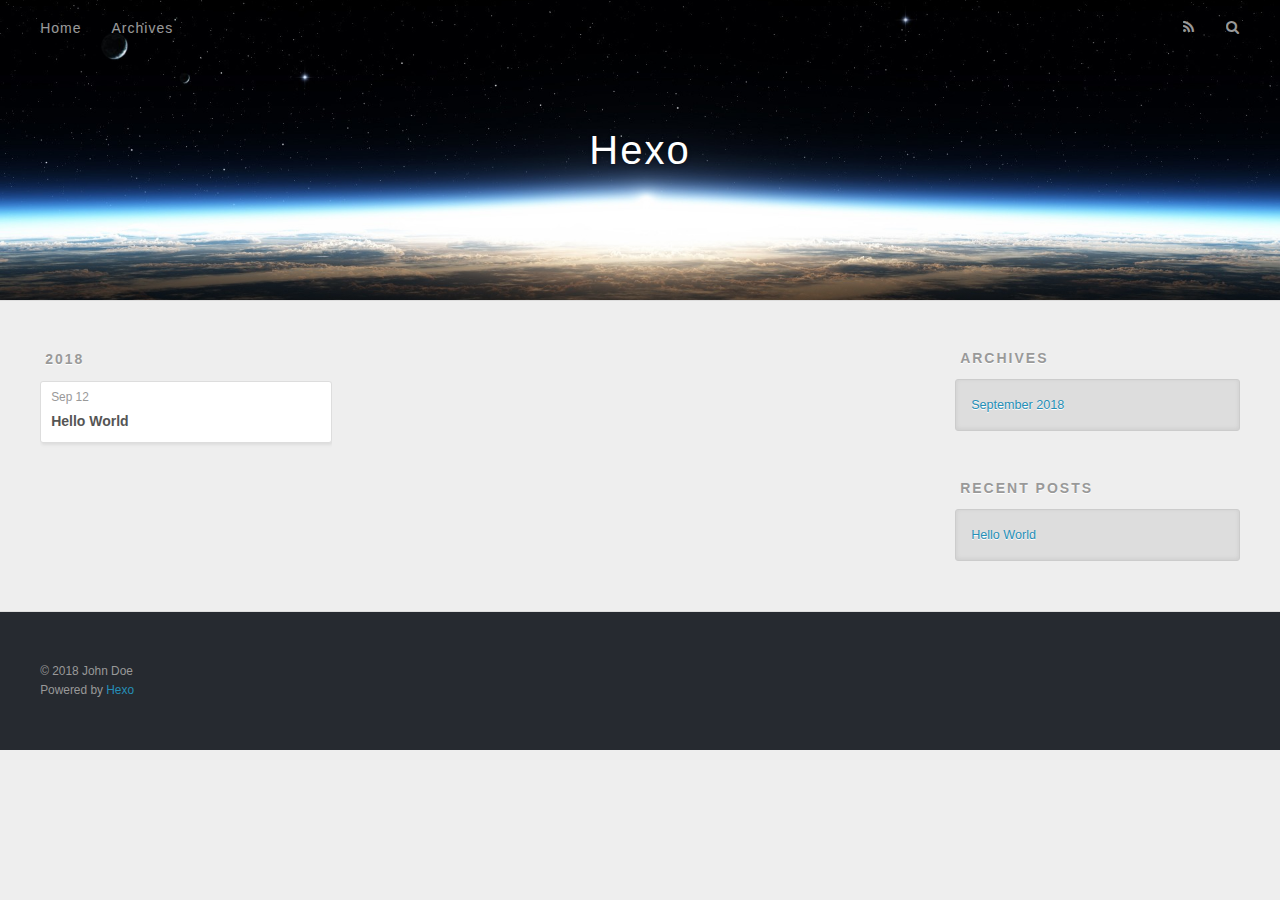
==== archives/index.html @ cd23254b "Site updated: 2018-09-12 13:40:36" ====
<!DOCTYPE html>
<html>
<head>
  <meta charset="utf-8">
  

  
  <title>Archives | Hexo</title>
  <meta name="viewport" content="width=device-width, initial-scale=1, maximum-scale=1">
  <meta property="og:type" content="website">
<meta property="og:title" content="Hexo">
<meta property="og:url" content="http://yoursite.com/archives/index.html">
<meta property="og:site_name" content="Hexo">
<meta property="og:locale" content="default">
<meta name="twitter:card" content="summary">
<meta name="twitter:title" content="Hexo">
  
    <link rel="alternate" href="/atom.xml" title="Hexo" type="application/atom+xml">
  
  
    <link rel="icon" href="/favicon.png">
  
  
    <link href="//fonts.googleapis.com/css?family=Source+Code+Pro" rel="stylesheet" type="text/css">
  
  <link rel="stylesheet" href="/css/style.css">
</head>

<body>
  <div id="container">
    <div id="wrap">
      <header id="header">
  <div id="banner"></div>
  <div id="header-outer" class="outer">
    <div id="header-title" class="inner">
      <h1 id="logo-wrap">
        <a href="/" id="logo">Hexo</a>
      </h1>
      
    </div>
    <div id="header-inner" class="inner">
      <nav id="main-nav">
        <a id="main-nav-toggle" class="nav-icon"></a>
        
          <a class="main-nav-link" href="/">Home</a>
        
          <a class="main-nav-link" href="/archives">Archives</a>
        
      </nav>
      <nav id="sub-nav">
        
          <a id="nav-rss-link" class="nav-icon" href="/atom.xml" title="RSS Feed"></a>
        
        <a id="nav-search-btn" class="nav-icon" title="Search"></a>
      </nav>
      <div id="search-form-wrap">
        <form action="//google.com/search" method="get" accept-charset="UTF-8" class="search-form"><input type="search" name="q" class="search-form-input" placeholder="Search"><button type="submit" class="search-form-submit">&#xF002;</button><input type="hidden" name="sitesearch" value="http://yoursite.com"></form>
      </div>
    </div>
  </div>
</header>
      <div class="outer">
        <section id="main">
  
  
    
    
      
      
      <section class="archives-wrap">
        <div class="archive-year-wrap">
          <a href="/archives/2018" class="archive-year">2018</a>
        </div>
        <div class="archives">
    
    <article class="archive-article archive-type-post">
  <div class="archive-article-inner">
    <header class="archive-article-header">
      <a href="/2018/09/12/hello-world/" class="archive-article-date">
  <time datetime="2018-09-12T05:19:14.008Z" itemprop="datePublished">Sep 12</time>
</a>
      
  
    <h1 itemprop="name">
      <a class="archive-article-title" href="/2018/09/12/hello-world/">Hello World</a>
    </h1>
  

    </header>
  </div>
</article>
  
  
    </div></section>
  


</section>
        
          <aside id="sidebar">
  
    

  
    

  
    
  
    
  <div class="widget-wrap">
    <h3 class="widget-title">Archives</h3>
    <div class="widget">
      <ul class="archive-list"><li class="archive-list-item"><a class="archive-list-link" href="/archives/2018/09/">September 2018</a></li></ul>
    </div>
  </div>


  
    
  <div class="widget-wrap">
    <h3 class="widget-title">Recent Posts</h3>
    <div class="widget">
      <ul>
        
          <li>
            <a href="/2018/09/12/hello-world/">Hello World</a>
          </li>
        
      </ul>
    </div>
  </div>

  
</aside>
        
      </div>
      <footer id="footer">
  
  <div class="outer">
    <div id="footer-info" class="inner">
      &copy; 2018 John Doe<br>
      Powered by <a href="http://hexo.io/" target="_blank">Hexo</a>
    </div>
  </div>
</footer>
    </div>
    <nav id="mobile-nav">
  
    <a href="/" class="mobile-nav-link">Home</a>
  
    <a href="/archives" class="mobile-nav-link">Archives</a>
  
</nav>
    

<script src="//ajax.googleapis.com/ajax/libs/jquery/2.0.3/jquery.min.js"></script>


  <link rel="stylesheet" href="/fancybox/jquery.fancybox.css">
  <script src="/fancybox/jquery.fancybox.pack.js"></script>


<script src="/js/script.js"></script>



  </div>
</body>
</html>
---- css/style.css ----
body {
  width: 100%;
}
body:before,
body:after {
  content: "";
  display: table;
}
body:after {
  clear: both;
}
html,
body,
div,
span,
applet,
object,
iframe,
h1,
h2,
h3,
h4,
h5,
h6,
p,
blockquote,
pre,
a,
abbr,
acronym,
address,
big,
cite,
code,
del,
dfn,
em,
img,
ins,
kbd,
q,
s,
samp,
small,
strike,
strong,
sub,
sup,
tt,
var,
dl,
dt,
dd,
ol,
ul,
li,
fieldset,
form,
label,
legend,
table,
caption,
tbody,
tfoot,
thead,
tr,
th,
td {
  margin: 0;
  padding: 0;
  border: 0;
  outline: 0;
  font-weight: inherit;
  font-style: inherit;
  font-family: inherit;
  font-size: 100%;
  vertical-align: baseline;
}
body {
  line-height: 1;
  color: #000;
  background: #fff;
}
ol,
ul {
  list-style: none;
}
table {
  border-collapse: separate;
  border-spacing: 0;
  vertical-align: middle;
}
caption,
th,
td {
  text-align: left;
  font-weight: normal;
  vertical-align: middle;
}
a img {
  border: none;
}
input,
button {
  margin: 0;
  padding: 0;
}
input::-moz-focus-inner,
button::-moz-focus-inner {
  border: 0;
  padding: 0;
}
@font-face {
  font-family: FontAwesome;
  font-style: normal;
  font-weight: normal;
  src: url("fonts/fontawesome-webfont.eot?v=#4.0.3");
  src: url("fonts/fontawesome-webfont.eot?#iefix&v=#4.0.3") format("embedded-opentype"), url("fonts/fontawesome-webfont.woff?v=#4.0.3") format("woff"), url("fonts/fontawesome-webfont.ttf?v=#4.0.3") format("truetype"), url("fonts/fontawesome-webfont.svg#fontawesomeregular?v=#4.0.3") format("svg");
}
html,
body,
#container {
  height: 100%;
}
body {
  background: #eee;
  font: 14px -apple-system, BlinkMacSystemFont, "Segoe UI", "Roboto", "Oxygen", "Ubuntu", "Cantarell", "Fira Sans", "Droid Sans", "Helvetica Neue", sans-serif;
  -webkit-text-size-adjust: 100%;
}
.outer {
  max-width: 1220px;
  margin: 0 auto;
  padding: 0 20px;
}
.outer:before,
.outer:after {
  content: "";
  display: table;
}
.outer:after {
  clear: both;
}
.inner {
  display: inline;
  float: left;
  width: 98.33333333333333%;
  margin: 0 0.833333333333333%;
}
.left,
.alignleft {
  float: left;
}
.right,
.alignright {
  float: right;
}
.clear {
  clear: both;
}
#container {
  position: relative;
}
.mobile-nav-on {
  overflow: hidden;
}
#wrap {
  height: 100%;
  width: 100%;
  position: absolute;
  top: 0;
  left: 0;
  -webkit-transition: 0.2s ease-out;
  -moz-transition: 0.2s ease-out;
  -ms-transition: 0.2s ease-out;
  transition: 0.2s ease-out;
  z-index: 1;
  background: #eee;
}
.mobile-nav-on #wrap {
  left: 280px;
}
@media screen and (min-width: 768px) {
  #main {
    display: inline;
    float: left;
    width: 73.33333333333333%;
    margin: 0 0.833333333333333%;
  }
}
.article-date,
.article-category-link,
.archive-year,
.widget-title {
  text-decoration: none;
  text-transform: uppercase;
  letter-spacing: 2px;
  color: #999;
  margin-bottom: 1em;
  margin-left: 5px;
  line-height: 1em;
  text-shadow: 0 1px #fff;
  font-weight: bold;
}
.article-inner,
.archive-article-inner {
  background: #fff;
  -webkit-box-shadow: 1px 2px 3px #ddd;
  box-shadow: 1px 2px 3px #ddd;
  border: 1px solid #ddd;
  border-radius: 3px;
}
.article-entry h1,
.widget h1 {
  font-size: 2em;
}
.article-entry h2,
.widget h2 {
  font-size: 1.5em;
}
.article-entry h3,
.widget h3 {
  font-size: 1.3em;
}
.article-entry h4,
.widget h4 {
  font-size: 1.2em;
}
.article-entry h5,
.widget h5 {
  font-size: 1em;
}
.article-entry h6,
.widget h6 {
  font-size: 1em;
  color: #999;
}
.article-entry hr,
.widget hr {
  border: 1px dashed #ddd;
}
.article-entry strong,
.widget strong {
  font-weight: bold;
}
.article-entry em,
.widget em,
.article-entry cite,
.widget cite {
  font-style: italic;
}
.article-entry sup,
.widget sup,
.article-entry sub,
.widget sub {
  font-size: 0.75em;
  line-height: 0;
  position: relative;
  vertical-align: baseline;
}
.article-entry sup,
.widget sup {
  top: -0.5em;
}
.article-entry sub,
.widget sub {
  bottom: -0.2em;
}
.article-entry small,
.widget small {
  font-size: 0.85em;
}
.article-entry acronym,
.widget acronym,
.article-entry abbr,
.widget abbr {
  border-bottom: 1px dotted;
}
.article-entry ul,
.widget ul,
.article-entry ol,
.widget ol,
.article-entry dl,
.widget dl {
  margin: 0 20px;
  line-height: 1.6em;
}
.article-entry ul ul,
.widget ul ul,
.article-entry ol ul,
.widget ol ul,
.article-entry ul ol,
.widget ul ol,
.article-entry ol ol,
.widget ol ol {
  margin-top: 0;
  margin-bottom: 0;
}
.article-entry ul,
.widget ul {
  list-style: disc;
}
.article-entry ol,
.widget ol {
  list-style: decimal;
}
.article-entry dt,
.widget dt {
  font-weight: bold;
}
#header {
  height: 300px;
  position: relative;
  border-bottom: 1px solid #ddd;
}
#header:before,
#header:after {
  content: "";
  position: absolute;
  left: 0;
  right: 0;
  height: 40px;
}
#header:before {
  top: 0;
  background: -webkit-linear-gradient(rgba(0,0,0,0.2), transparent);
  background: -moz-linear-gradient(rgba(0,0,0,0.2), transparent);
  background: -ms-linear-gradient(rgba(0,0,0,0.2), transparent);
  background: linear-gradient(rgba(0,0,0,0.2), transparent);
}
#header:after {
  bottom: 0;
  background: -webkit-linear-gradient(transparent, rgba(0,0,0,0.2));
  background: -moz-linear-gradient(transparent, rgba(0,0,0,0.2));
  background: -ms-linear-gradient(transparent, rgba(0,0,0,0.2));
  background: linear-gradient(transparent, rgba(0,0,0,0.2));
}
#header-outer {
  height: 100%;
  position: relative;
}
#header-inner {
  position: relative;
  overflow: hidden;
}
#banner {
  position: absolute;
  top: 0;
  left: 0;
  width: 100%;
  height: 100%;
  background: url("images/banner.jpg") center #000;
  -webkit-background-size: cover;
  -moz-background-size: cover;
  background-size: cover;
  z-index: -1;
}
#header-title {
  text-align: center;
  height: 40px;
  position: absolute;
  top: 50%;
  left: 0;
  margin-top: -20px;
}
#logo,
#subtitle {
  text-decoration: none;
  color: #fff;
  font-weight: 300;
  text-shadow: 0 1px 4px rgba(0,0,0,0.3);
}
#logo {
  font-size: 40px;
  line-height: 40px;
  letter-spacing: 2px;
}
#subtitle {
  font-size: 16px;
  line-height: 16px;
  letter-spacing: 1px;
}
#subtitle-wrap {
  margin-top: 16px;
}
#main-nav {
  float: left;
  margin-left: -15px;
}
.nav-icon,
.main-nav-link {
  float: left;
  color: #fff;
  opacity: 0.6;
  text-decoration: none;
  text-shadow: 0 1px rgba(0,0,0,0.2);
  -webkit-transition: opacity 0.2s;
  -moz-transition: opacity 0.2s;
  -ms-transition: opacity 0.2s;
  transition: opacity 0.2s;
  display: block;
  padding: 20px 15px;
}
.nav-icon:hover,
.main-nav-link:hover {
  opacity: 1;
}
.nav-icon {
  font-family: FontAwesome;
  text-align: center;
  font-size: 14px;
  width: 14px;
  height: 14px;
  padding: 20px 15px;
  position: relative;
  cursor: pointer;
}
.main-nav-link {
  font-weight: 300;
  letter-spacing: 1px;
}
@media screen and (max-width: 479px) {
  .main-nav-link {
    display: none;
  }
}
#main-nav-toggle {
  display: none;
}
#main-nav-toggle:before {
  content: "\f0c9";
}
@media screen and (max-width: 479px) {
  #main-nav-toggle {
    display: block;
  }
}
#sub-nav {
  float: right;
  margin-right: -15px;
}
#nav-rss-link:before {
  content: "\f09e";
}
#nav-search-btn:before {
  content: "\f002";
}
#search-form-wrap {
  position: absolute;
  top: 15px;
  width: 150px;
  height: 30px;
  right: -150px;
  opacity: 0;
  -webkit-transition: 0.2s ease-out;
  -moz-transition: 0.2s ease-out;
  -ms-transition: 0.2s ease-out;
  transition: 0.2s ease-out;
}
#search-form-wrap.on {
  opacity: 1;
  right: 0;
}
@media screen and (max-width: 479px) {
  #search-form-wrap {
    width: 100%;
    right: -100%;
  }
}
.search-form {
  position: absolute;
  top: 0;
  left: 0;
  right: 0;
  background: #fff;
  padding: 5px 15px;
  border-radius: 15px;
  -webkit-box-shadow: 0 0 10px rgba(0,0,0,0.3);
  box-shadow: 0 0 10px rgba(0,0,0,0.3);
}
.search-form-input {
  border: none;
  background: none;
  color: #555;
  width: 100%;
  font: 13px -apple-system, BlinkMacSystemFont, "Segoe UI", "Roboto", "Oxygen", "Ubuntu", "Cantarell", "Fira Sans", "Droid Sans", "Helvetica Neue", sans-serif;
  outline: none;
}
.search-form-input::-webkit-search-results-decoration,
.search-form-input::-webkit-search-cancel-button {
  -webkit-appearance: none;
}
.search-form-submit {
  position: absolute;
  top: 50%;
  right: 10px;
  margin-top: -7px;
  font: 13px FontAwesome;
  border: none;
  background: none;
  color: #bbb;
  cursor: pointer;
}
.search-form-submit:hover,
.search-form-submit:focus {
  color: #777;
}
.article {
  margin: 50px 0;
}
.article-inner {
  overflow: hidden;
}
.article-meta:before,
.article-meta:after {
  content: "";
  display: table;
}
.article-meta:after {
  clear: both;
}
.article-date {
  float: left;
}
.article-category {
  float: left;
  line-height: 1em;
  color: #ccc;
  text-shadow: 0 1px #fff;
  margin-left: 8px;
}
.article-category:before {
  content: "\2022";
}
.article-category-link {
  margin: 0 12px 1em;
}
.article-header {
  padding: 20px 20px 0;
}
.article-title {
  text-decoration: none;
  font-size: 2em;
  font-weight: bold;
  color: #555;
  line-height: 1.1em;
  -webkit-transition: color 0.2s;
  -moz-transition: color 0.2s;
  -ms-transition: color 0.2s;
  transition: color 0.2s;
}
a.article-title:hover {
  color: #258fb8;
}
.article-entry {
  color: #555;
  padding: 0 20px;
}
.article-entry:before,
.article-entry:after {
  content: "";
  display: table;
}
.article-entry:after {
  clear: both;
}
.article-entry p,
.article-entry table {
  line-height: 1.6em;
  margin: 1.6em 0;
}
.article-entry h1,
.article-entry h2,
.article-entry h3,
.article-entry h4,
.article-entry h5,
.article-entry h6 {
  font-weight: bold;
}
.article-entry h1,
.article-entry h2,
.article-entry h3,
.article-entry h4,
.article-entry h5,
.article-entry h6 {
  line-height: 1.1em;
  margin: 1.1em 0;
}
.article-entry a {
  color: #258fb8;
  text-decoration: none;
}
.article-entry a:hover {
  text-decoration: underline;
}
.article-entry ul,
.article-entry ol,
.article-entry dl {
  margin-top: 1.6em;
  margin-bottom: 1.6em;
}
.article-entry img,
.article-entry video {
  max-width: 100%;
  height: auto;
  display: block;
  margin: auto;
}
.article-entry iframe {
  border: none;
}
.article-entry table {
  width: 100%;
  border-collapse: collapse;
  border-spacing: 0;
}
.article-entry th {
  font-weight: bold;
  border-bottom: 3px solid #ddd;
  padding-bottom: 0.5em;
}
.article-entry td {
  border-bottom: 1px solid #ddd;
  padding: 10px 0;
}
.article-entry blockquote {
  font-family: Georgia, "Times New Roman", serif;
  font-size: 1.4em;
  margin: 1.6em 20px;
  text-align: center;
}
.article-entry blockquote footer {
  font-size: 14px;
  margin: 1.6em 0;
  font-family: -apple-system, BlinkMacSystemFont, "Segoe UI", "Roboto", "Oxygen", "Ubuntu", "Cantarell", "Fira Sans", "Droid Sans", "Helvetica Neue", sans-serif;
}
.article-entry blockquote footer cite:before {
  content: "—";
  padding: 0 0.5em;
}
.article-entry .pullquote {
  text-align: left;
  width: 45%;
  margin: 0;
}
.article-entry .pullquote.left {
  margin-left: 0.5em;
  margin-right: 1em;
}
.article-entry .pullquote.right {
  margin-right: 0.5em;
  margin-left: 1em;
}
.article-entry .caption {
  color: #999;
  display: block;
  font-size: 0.9em;
  margin-top: 0.5em;
  position: relative;
  text-align: center;
}
.article-entry .video-container {
  position: relative;
  padding-top: 56.25%;
  height: 0;
  overflow: hidden;
}
.article-entry .video-container iframe,
.article-entry .video-container object,
.article-entry .video-container embed {
  position: absolute;
  top: 0;
  left: 0;
  width: 100%;
  height: 100%;
  margin-top: 0;
}
.article-more-link a {
  display: inline-block;
  line-height: 1em;
  padding: 6px 15px;
  border-radius: 15px;
  background: #eee;
  color: #999;
  text-shadow: 0 1px #fff;
  text-decoration: none;
}
.article-more-link a:hover {
  background: #258fb8;
  color: #fff;
  text-decoration: none;
  text-shadow: 0 1px #1e7293;
}
.article-footer {
  font-size: 0.85em;
  line-height: 1.6em;
  border-top: 1px solid #ddd;
  padding-top: 1.6em;
  margin: 0 20px 20px;
}
.article-footer:before,
.article-footer:after {
  content: "";
  display: table;
}
.article-footer:after {
  clear: both;
}
.article-footer a {
  color: #999;
  text-decoration: none;
}
.article-footer a:hover {
  color: #555;
}
.article-tag-list-item {
  float: left;
  margin-right: 10px;
}
.article-tag-list-link:before {
  content: "#";
}
.article-comment-link {
  float: right;
}
.article-comment-link:before {
  content: "\f075";
  font-family: FontAwesome;
  padding-right: 8px;
}
.article-share-link {
  cursor: pointer;
  float: right;
  margin-left: 20px;
}
.article-share-link:before {
  content: "\f064";
  font-family: FontAwesome;
  padding-right: 6px;
}
#article-nav {
  position: relative;
}
#article-nav:before,
#article-nav:after {
  content: "";
  display: table;
}
#article-nav:after {
  clear: both;
}
@media screen and (min-width: 768px) {
  #article-nav {
    margin: 50px 0;
  }
  #article-nav:before {
    width: 8px;
    height: 8px;
    position: absolute;
    top: 50%;
    left: 50%;
    margin-top: -4px;
    margin-left: -4px;
    content: "";
    border-radius: 50%;
    background: #ddd;
    -webkit-box-shadow: 0 1px 2px #fff;
    box-shadow: 0 1px 2px #fff;
  }
}
.article-nav-link-wrap {
  text-decoration: none;
  text-shadow: 0 1px #fff;
  color: #999;
  -webkit-box-sizing: border-box;
  -moz-box-sizing: border-box;
  box-sizing: border-box;
  margin-top: 50px;
  text-align: center;
  display: block;
}
.article-nav-link-wrap:hover {
  color: #555;
}
@media screen and (min-width: 768px) {
  .article-nav-link-wrap {
    width: 50%;
    margin-top: 0;
  }
}
@media screen and (min-width: 768px) {
  #article-nav-newer {
    float: left;
    text-align: right;
    padding-right: 20px;
  }
}
@media screen and (min-width: 768px) {
  #article-nav-older {
    float: right;
    text-align: left;
    padding-left: 20px;
  }
}
.article-nav-caption {
  text-transform: uppercase;
  letter-spacing: 2px;
  color: #ddd;
  line-height: 1em;
  font-weight: bold;
}
#article-nav-newer .article-nav-caption {
  margin-right: -2px;
}
.article-nav-title {
  font-size: 0.85em;
  line-height: 1.6em;
  margin-top: 0.5em;
}
.article-share-box {
  position: absolute;
  display: none;
  background: #fff;
  -webkit-box-shadow: 1px 2px 10px rgba(0,0,0,0.2);
  box-shadow: 1px 2px 10px rgba(0,0,0,0.2);
  border-radius: 3px;
  margin-left: -145px;
  overflow: hidden;
  z-index: 1;
}
.article-share-box.on {
  display: block;
}
.article-share-input {
  width: 100%;
  background: none;
  -webkit-box-sizing: border-box;
  -moz-box-sizing: border-box;
  box-sizing: border-box;
  font: 14px -apple-system, BlinkMacSystemFont, "Segoe UI", "Roboto", "Oxygen", "Ubuntu", "Cantarell", "Fira Sans", "Droid Sans", "Helvetica Neue", sans-serif;
  padding: 0 15px;
  color: #555;
  outline: none;
  border: 1px solid #ddd;
  border-radius: 3px 3px 0 0;
  height: 36px;
  line-height: 36px;
}
.article-share-links {
  background: #eee;
}
.article-share-links:before,
.article-share-links:after {
  content: "";
  display: table;
}
.article-share-links:after {
  clear: both;
}
.article-share-twitter,
.article-share-facebook,
.article-share-pinterest,
.article-share-google {
  width: 50px;
  height: 36px;
  display: block;
  float: left;
  position: relative;
  color: #999;
  text-shadow: 0 1px #fff;
}
.article-share-twitter:before,
.article-share-facebook:before,
.article-share-pinterest:before,
.article-share-google:before {
  font-size: 20px;
  font-family: FontAwesome;
  width: 20px;
  height: 20px;
  position: absolute;
  top: 50%;
  left: 50%;
  margin-top: -10px;
  margin-left: -10px;
  text-align: center;
}
.article-share-twitter:hover,
.article-share-facebook:hover,
.article-share-pinterest:hover,
.article-share-google:hover {
  color: #fff;
}
.article-share-twitter:before {
  content: "\f099";
}
.article-share-twitter:hover {
  background: #00aced;
  text-shadow: 0 1px #008abe;
}
.article-share-facebook:before {
  content: "\f09a";
}
.article-share-facebook:hover {
  background: #3b5998;
  text-shadow: 0 1px #2f477a;
}
.article-share-pinterest:before {
  content: "\f0d2";
}
.article-share-pinterest:hover {
  background: #cb2027;
  text-shadow: 0 1px #a21a1f;
}
.article-share-google:before {
  content: "\f0d5";
}
.article-share-google:hover {
  background: #dd4b39;
  text-shadow: 0 1px #be3221;
}
.article-gallery {
  background: #000;
  position: relative;
}
.article-gallery-photos {
  position: relative;
  overflow: hidden;
}
.article-gallery-img {
  display: none;
  max-width: 100%;
}
.article-gallery-img:first-child {
  display: block;
}
.article-gallery-img.loaded {
  position: absolute;
  display: block;
}
.article-gallery-img img {
  display: block;
  max-width: 100%;
  margin: 0 auto;
}
#comments {
  background: #fff;
  -webkit-box-shadow: 1px 2px 3px #ddd;
  box-shadow: 1px 2px 3px #ddd;
  padding: 20px;
  border: 1px solid #ddd;
  border-radius: 3px;
  margin: 50px 0;
}
#comments a {
  color: #258fb8;
}
.archives-wrap {
  margin: 50px 0;
}
.archives:before,
.archives:after {
  content: "";
  display: table;
}
.archives:after {
  clear: both;
}
.archive-year-wrap {
  margin-bottom: 1em;
}
.archives {
  -webkit-column-gap: 10px;
  -moz-column-gap: 10px;
  column-gap: 10px;
}
@media screen and (min-width: 480px) and (max-width: 767px) {
  .archives {
    -webkit-column-count: 2;
    -moz-column-count: 2;
    column-count: 2;
  }
}
@media screen and (min-width: 768px) {
  .archives {
    -webkit-column-count: 3;
    -moz-column-count: 3;
    column-count: 3;
  }
}
.archive-article {
  -webkit-column-break-inside: avoid;
  page-break-inside: avoid;
  overflow: hidden;
  break-inside: avoid-column;
}
.archive-article-inner {
  padding: 10px;
  margin-bottom: 15px;
}
.archive-article-title {
  text-decoration: none;
  font-weight: bold;
  color: #555;
  -webkit-transition: color 0.2s;
  -moz-transition: color 0.2s;
  -ms-transition: color 0.2s;
  transition: color 0.2s;
  line-height: 1.6em;
}
.archive-article-title:hover {
  color: #258fb8;
}
.archive-article-footer {
  margin-top: 1em;
}
.archive-article-date {
  color: #999;
  text-decoration: none;
  font-size: 0.85em;
  line-height: 1em;
  margin-bottom: 0.5em;
  display: block;
}
#page-nav {
  margin: 50px auto;
  background: #fff;
  -webkit-box-shadow: 1px 2px 3px #ddd;
  box-shadow: 1px 2px 3px #ddd;
  border: 1px solid #ddd;
  border-radius: 3px;
  text-align: center;
  color: #999;
  overflow: hidden;
}
#page-nav:before,
#page-nav:after {
  content: "";
  display: table;
}
#page-nav:after {
  clear: both;
}
#page-nav a,
#page-nav span {
  padding: 10px 20px;
  line-height: 1;
  height: 2ex;
}
#page-nav a {
  color: #999;
  text-decoration: none;
}
#page-nav a:hover {
  background: #999;
  color: #fff;
}
#page-nav .prev {
  float: left;
}
#page-nav .next {
  float: right;
}
#page-nav .page-number {
  display: inline-block;
}
@media screen and (max-width: 479px) {
  #page-nav .page-number {
    display: none;
  }
}
#page-nav .current {
  color: #555;
  font-weight: bold;
}
#page-nav .space {
  color: #ddd;
}
#footer {
  background: #262a30;
  padding: 50px 0;
  border-top: 1px solid #ddd;
  color: #999;
}
#footer a {
  color: #258fb8;
  text-decoration: none;
}
#footer a:hover {
  text-decoration: underline;
}
#footer-info {
  line-height: 1.6em;
  font-size: 0.85em;
}
.article-entry pre,
.article-entry .highlight {
  background: #2d2d2d;
  margin: 0 -20px;
  padding: 15px 20px;
  border-style: solid;
  border-color: #ddd;
  border-width: 1px 0;
  overflow: auto;
  color: #ccc;
  line-height: 22.400000000000002px;
}
.article-entry .highlight .gutter pre,
.article-entry .gist .gist-file .gist-data .line-numbers {
  color: #666;
  font-size: 0.85em;
}
.article-entry pre,
.article-entry code {
  font-family: "Source Code Pro", Consolas, Monaco, Menlo, Consolas, monospace;
}
.article-entry code {
  background: #eee;
  text-shadow: 0 1px #fff;
  padding: 0 0.3em;
}
.article-entry pre code {
  background: none;
  text-shadow: none;
  padding: 0;
}
.article-entry .highlight pre {
  border: none;
  margin: 0;
  padding: 0;
}
.article-entry .highlight table {
  margin: 0;
  width: auto;
}
.article-entry .highlight td {
  border: none;
  padding: 0;
}
.article-entry .highlight figcaption {
  font-size: 0.85em;
  color: #999;
  line-height: 1em;
  margin-bottom: 1em;
}
.article-entry .highlight figcaption:before,
.article-entry .highlight figcaption:after {
  content: "";
  display: table;
}
.article-entry .highlight figcaption:after {
  clear: both;
}
.article-entry .highlight figcaption a {
  float: right;
}
.article-entry .highlight .gutter pre {
  text-align: right;
  padding-right: 20px;
}
.article-entry .highlight .line {
  height: 22.400000000000002px;
}
.article-entry .highlight .line.marked {
  background: #515151;
}
.article-entry .gist {
  margin: 0 -20px;
  border-style: solid;
  border-color: #ddd;
  border-width: 1px 0;
  background: #2d2d2d;
  padding: 15px 20px 15px 0;
}
.article-entry .gist .gist-file {
  border: none;
  font-family: "Source Code Pro", Consolas, Monaco, Menlo, Consolas, monospace;
  margin: 0;
}
.article-entry .gist .gist-file .gist-data {
  background: none;
  border: none;
}
.article-entry .gist .gist-file .gist-data .line-numbers {
  background: none;
  border: none;
  padding: 0 20px 0 0;
}
.article-entry .gist .gist-file .gist-data .line-data {
  padding: 0 !important;
}
.article-entry .gist .gist-file .highlight {
  margin: 0;
  padding: 0;
  border: none;
}
.article-entry .gist .gist-file .gist-meta {
  background: #2d2d2d;
  color: #999;
  font: 0.85em -apple-system, BlinkMacSystemFont, "Segoe UI", "Roboto", "Oxygen", "Ubuntu", "Cantarell", "Fira Sans", "Droid Sans", "Helvetica Neue", sans-serif;
  text-shadow: 0 0;
  padding: 0;
  margin-top: 1em;
  margin-left: 20px;
}
.article-entry .gist .gist-file .gist-meta a {
  color: #258fb8;
  font-weight: normal;
}
.article-entry .gist .gist-file .gist-meta a:hover {
  text-decoration: underline;
}
pre .comment,
pre .title {
  color: #999;
}
pre .variable,
pre .attribute,
pre .tag,
pre .regexp,
pre .ruby .constant,
pre .xml .tag .title,
pre .xml .pi,
pre .xml .doctype,
pre .html .doctype,
pre .css .id,
pre .css .class,
pre .css .pseudo {
  color: #f2777a;
}
pre .number,
pre .preprocessor,
pre .built_in,
pre .literal,
pre .params,
pre .constant {
  color: #f99157;
}
pre .class,
pre .ruby .class .title,
pre .css .rules .attribute {
  color: #9c9;
}
pre .string,
pre .value,
pre .inheritance,
pre .header,
pre .ruby .symbol,
pre .xml .cdata {
  color: #9c9;
}
pre .css .hexcolor {
  color: #6cc;
}
pre .function,
pre .python .decorator,
pre .python .title,
pre .ruby .function .title,
pre .ruby .title .keyword,
pre .perl .sub,
pre .javascript .title,
pre .coffeescript .title {
  color: #69c;
}
pre .keyword,
pre .javascript .function {
  color: #c9c;
}
@media screen and (max-width: 479px) {
  #mobile-nav {
    position: absolute;
    top: 0;
    left: 0;
    width: 280px;
    height: 100%;
    background: #191919;
    border-right: 1px solid #fff;
  }
}
@media screen and (max-width: 479px) {
  .mobile-nav-link {
    display: block;
    color: #999;
    text-decoration: none;
    padding: 15px 20px;
    font-weight: bold;
  }
  .mobile-nav-link:hover {
    color: #fff;
  }
}
@media screen and (min-width: 768px) {
  #sidebar {
    display: inline;
    float: left;
    width: 23.333333333333332%;
    margin: 0 0.833333333333333%;
  }
}
.widget-wrap {
  margin: 50px 0;
}
.widget {
  color: #777;
  text-shadow: 0 1px #fff;
  background: #ddd;
  -webkit-box-shadow: 0 -1px 4px #ccc inset;
  box-shadow: 0 -1px 4px #ccc inset;
  border: 1px solid #ccc;
  padding: 15px;
  border-radius: 3px;
}
.widget a {
  color: #258fb8;
  text-decoration: none;
}
.widget a:hover {
  text-decoration: underline;
}
.widget ul ul,
.widget ol ul,
.widget dl ul,
.widget ul ol,
.widget ol ol,
.widget dl ol,
.widget ul dl,
.widget ol dl,
.widget dl dl {
  margin-left: 15px;
  list-style: disc;
}
.widget {
  line-height: 1.6em;
  word-wrap: break-word;
  font-size: 0.9em;
}
.widget ul,
.widget ol {
  list-style: none;
  margin: 0;
}
.widget ul ul,
.widget ol ul,
.widget ul ol,
.widget ol ol {
  margin: 0 20px;
}
.widget ul ul,
.widget ol ul {
  list-style: disc;
}
.widget ul ol,
.widget ol ol {
  list-style: decimal;
}
.category-list-count,
.tag-list-count,
.archive-list-count {
  padding-left: 5px;
  color: #999;
  font-size: 0.85em;
}
.category-list-count:before,
.tag-list-count:before,
.archive-list-count:before {
  content: "(";
}
.category-list-count:after,
.tag-list-count:after,
.archive-list-count:after {
  content: ")";
}
.tagcloud a {
  margin-right: 5px;
  display: inline-block;
}
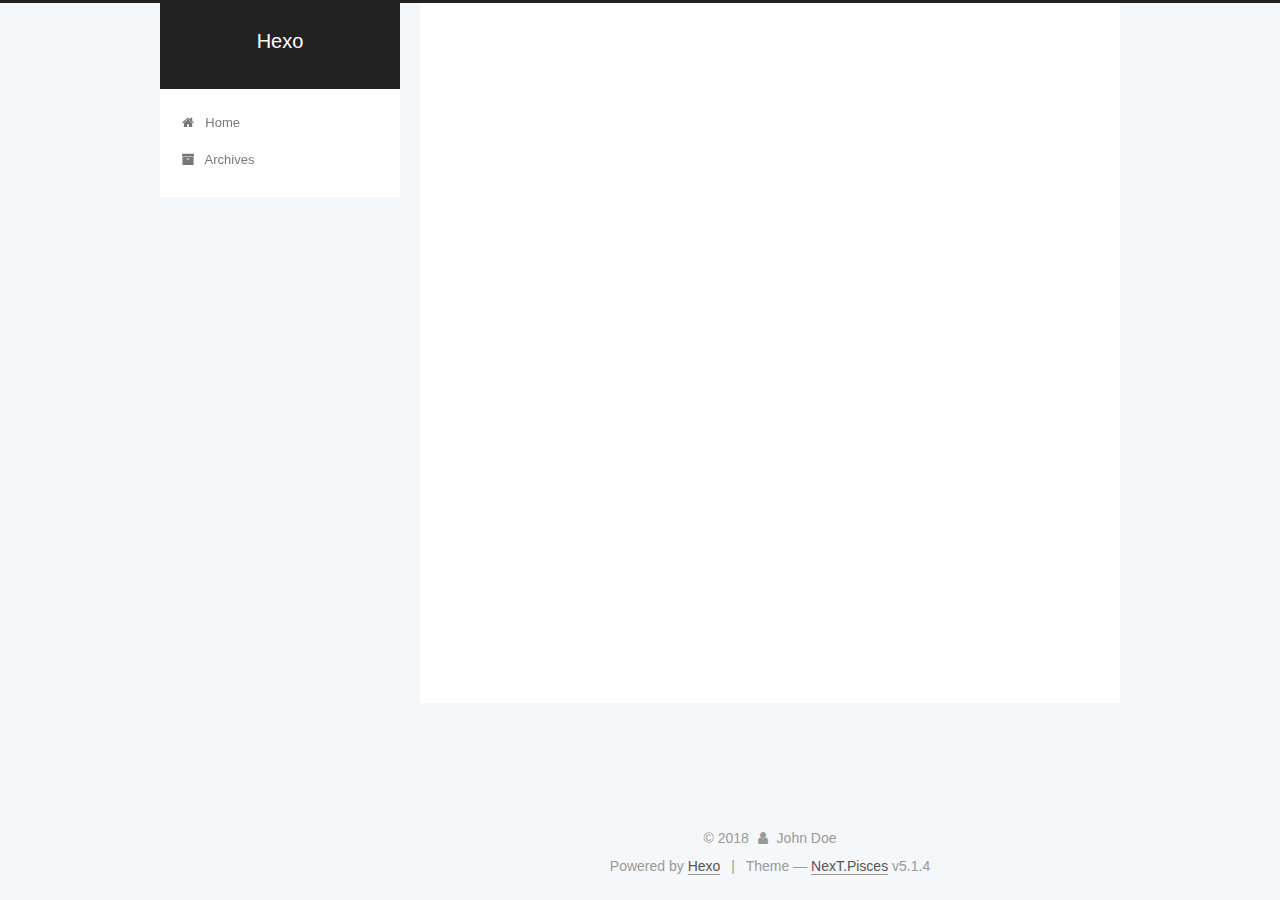
==== commit e283c478: "Site updated: 2018-09-12 13:56:58" ====
--- a/archives/index.html
+++ b/archives/index.html
@@ -1,170 +1,558 @@
 <!DOCTYPE html>
-<html>
+
+
+
+  
+
+
+<html class="theme-next pisces use-motion" lang="">
 <head>
-  <meta charset="utf-8">
-  
-
-  
-  <title>Archives | Hexo</title>
-  <meta name="viewport" content="width=device-width, initial-scale=1, maximum-scale=1">
-  <meta property="og:type" content="website">
+  <meta charset="UTF-8"/>
+<meta http-equiv="X-UA-Compatible" content="IE=edge" />
+<meta name="viewport" content="width=device-width, initial-scale=1, maximum-scale=1"/>
+<meta name="theme-color" content="#222">
+
+
+
+
+
+
+
+
+
+<meta http-equiv="Cache-Control" content="no-transform" />
+<meta http-equiv="Cache-Control" content="no-siteapp" />
+
+
+
+
+
+
+
+
+
+
+
+
+
+
+
+
+  
+  
+  <link href="/lib/fancybox/source/jquery.fancybox.css?v=2.1.5" rel="stylesheet" type="text/css" />
+
+
+
+
+
+
+
+<link href="/lib/font-awesome/css/font-awesome.min.css?v=4.6.2" rel="stylesheet" type="text/css" />
+
+<link href="/css/main.css?v=5.1.4" rel="stylesheet" type="text/css" />
+
+
+  <link rel="apple-touch-icon" sizes="180x180" href="/images/apple-touch-icon-next.png?v=5.1.4">
+
+
+  <link rel="icon" type="image/png" sizes="32x32" href="/images/favicon-32x32-next.png?v=5.1.4">
+
+
+  <link rel="icon" type="image/png" sizes="16x16" href="/images/favicon-16x16-next.png?v=5.1.4">
+
+
+  <link rel="mask-icon" href="/images/logo.svg?v=5.1.4" color="#222">
+
+
+
+
+
+  <meta name="keywords" content="Hexo, NexT" />
+
+
+
+
+
+
+
+
+
+
+<meta property="og:type" content="website">
 <meta property="og:title" content="Hexo">
 <meta property="og:url" content="http://yoursite.com/archives/index.html">
 <meta property="og:site_name" content="Hexo">
 <meta property="og:locale" content="default">
 <meta name="twitter:card" content="summary">
 <meta name="twitter:title" content="Hexo">
-  
-    <link rel="alternate" href="/atom.xml" title="Hexo" type="application/atom+xml">
-  
-  
-    <link rel="icon" href="/favicon.png">
-  
-  
-    <link href="//fonts.googleapis.com/css?family=Source+Code+Pro" rel="stylesheet" type="text/css">
-  
-  <link rel="stylesheet" href="/css/style.css">
+
+
+
+<script type="text/javascript" id="hexo.configurations">
+  var NexT = window.NexT || {};
+  var CONFIG = {
+    root: '/',
+    scheme: 'Pisces',
+    version: '5.1.4',
+    sidebar: {"position":"left","display":"post","offset":12,"b2t":false,"scrollpercent":false,"onmobile":false},
+    fancybox: true,
+    tabs: true,
+    motion: {"enable":true,"async":false,"transition":{"post_block":"fadeIn","post_header":"slideDownIn","post_body":"slideDownIn","coll_header":"slideLeftIn","sidebar":"slideUpIn"}},
+    duoshuo: {
+      userId: '0',
+      author: 'Author'
+    },
+    algolia: {
+      applicationID: '',
+      apiKey: '',
+      indexName: '',
+      hits: {"per_page":10},
+      labels: {"input_placeholder":"Search for Posts","hits_empty":"We didn't find any results for the search: ${query}","hits_stats":"${hits} results found in ${time} ms"}
+    }
+  };
+</script>
+
+
+
+  <link rel="canonical" href="http://yoursite.com/archives/"/>
+
+
+
+
+
+  <title>Archive | Hexo</title>
+  
+
+
+
+
+
+
+
+
 </head>
 
-<body>
-  <div id="container">
-    <div id="wrap">
-      <header id="header">
-  <div id="banner"></div>
-  <div id="header-outer" class="outer">
-    <div id="header-title" class="inner">
-      <h1 id="logo-wrap">
-        <a href="/" id="logo">Hexo</a>
-      </h1>
-      
+<body itemscope itemtype="http://schema.org/WebPage" lang="default">
+
+  
+  
+    
+  
+
+  <div class="container sidebar-position-left page-archive">
+    <div class="headband"></div>
+
+    <header id="header" class="header" itemscope itemtype="http://schema.org/WPHeader">
+      <div class="header-inner"><div class="site-brand-wrapper">
+  <div class="site-meta ">
+    
+
+    <div class="custom-logo-site-title">
+      <a href="/"  class="brand" rel="start">
+        <span class="logo-line-before"><i></i></span>
+        <span class="site-title">Hexo</span>
+        <span class="logo-line-after"><i></i></span>
+      </a>
     </div>
-    <div id="header-inner" class="inner">
-      <nav id="main-nav">
-        <a id="main-nav-toggle" class="nav-icon"></a>
-        
-          <a class="main-nav-link" href="/">Home</a>
-        
-          <a class="main-nav-link" href="/archives">Archives</a>
-        
-      </nav>
-      <nav id="sub-nav">
-        
-          <a id="nav-rss-link" class="nav-icon" href="/atom.xml" title="RSS Feed"></a>
-        
-        <a id="nav-search-btn" class="nav-icon" title="Search"></a>
-      </nav>
-      <div id="search-form-wrap">
-        <form action="//google.com/search" method="get" accept-charset="UTF-8" class="search-form"><input type="search" name="q" class="search-form-input" placeholder="Search"><button type="submit" class="search-form-submit">&#xF002;</button><input type="hidden" name="sitesearch" value="http://yoursite.com"></form>
+      
+        <p class="site-subtitle"></p>
+      
+  </div>
+
+  <div class="site-nav-toggle">
+    <button>
+      <span class="btn-bar"></span>
+      <span class="btn-bar"></span>
+      <span class="btn-bar"></span>
+    </button>
+  </div>
+</div>
+
+<nav class="site-nav">
+  
+
+  
+    <ul id="menu" class="menu">
+      
+        
+        <li class="menu-item menu-item-home">
+          <a href="/" rel="section">
+            
+              <i class="menu-item-icon fa fa-fw fa-home"></i> <br />
+            
+            Home
+          </a>
+        </li>
+      
+        
+        <li class="menu-item menu-item-archives">
+          <a href="/archives/" rel="section">
+            
+              <i class="menu-item-icon fa fa-fw fa-archive"></i> <br />
+            
+            Archives
+          </a>
+        </li>
+      
+
+      
+    </ul>
+  
+
+  
+</nav>
+
+
+
+ </div>
+    </header>
+
+    <main id="main" class="main">
+      <div class="main-inner">
+        <div class="content-wrap">
+          <div id="content" class="content">
+            
+
+  
+  
+  
+  <div class="post-block archive">
+    <div id="posts" class="posts-collapse">
+      <span class="archive-move-on"></span>
+
+      <span class="archive-page-counter">
+        
+        
+        
+          
+        
+        Um..! 1 post. Keep on posting.
+      </span>
+
+      
+
+        
+        
+        
+
+        
+          
+          <div class="collection-title">
+            <h1 class="archive-year" id="archive-year-2018">2018</h1>
+          </div>
+        
+        
+
+        
+
+  <article class="post post-type-normal" itemscope itemtype="http://schema.org/Article">
+    <header class="post-header">
+
+      <h2 class="post-title">
+        
+            <a class="post-title-link" href="/2018/09/12/hello-world/" itemprop="url">
+              
+                <span itemprop="name">Hello World</span>
+              
+            </a>
+        
+      </h2>
+
+      <div class="post-meta">
+        <time class="post-time" itemprop="dateCreated"
+              datetime="2018-09-12T13:19:14+08:00"
+              content="2018-09-12" >
+          09-12
+        </time>
       </div>
+
+    </header>
+  </article>
+
+
+
+      
+
     </div>
   </div>
-</header>
-      <div class="outer">
-        <section id="main">
-  
-  
-    
-    
-      
-      
-      <section class="archives-wrap">
-        <div class="archive-year-wrap">
-          <a href="/archives/2018" class="archive-year">2018</a>
+  
+  
+  
+
+  
+
+
+
+          </div>
+          
+
+
+          
+
         </div>
-        <div class="archives">
-    
-    <article class="archive-article archive-type-post">
-  <div class="archive-article-inner">
-    <header class="archive-article-header">
-      <a href="/2018/09/12/hello-world/" class="archive-article-date">
-  <time datetime="2018-09-12T05:19:14.008Z" itemprop="datePublished">Sep 12</time>
-</a>
-      
-  
-    <h1 itemprop="name">
-      <a class="archive-article-title" href="/2018/09/12/hello-world/">Hello World</a>
-    </h1>
-  
-
-    </header>
-  </div>
-</article>
-  
-  
-    </div></section>
-  
-
-
-</section>
-        
-          <aside id="sidebar">
-  
-    
-
-  
-    
-
-  
-    
-  
-    
-  <div class="widget-wrap">
-    <h3 class="widget-title">Archives</h3>
-    <div class="widget">
-      <ul class="archive-list"><li class="archive-list-item"><a class="archive-list-link" href="/archives/2018/09/">September 2018</a></li></ul>
+        
+          
+  
+  <div class="sidebar-toggle">
+    <div class="sidebar-toggle-line-wrap">
+      <span class="sidebar-toggle-line sidebar-toggle-line-first"></span>
+      <span class="sidebar-toggle-line sidebar-toggle-line-middle"></span>
+      <span class="sidebar-toggle-line sidebar-toggle-line-last"></span>
     </div>
   </div>
 
-
-  
+  <aside id="sidebar" class="sidebar">
     
-  <div class="widget-wrap">
-    <h3 class="widget-title">Recent Posts</h3>
-    <div class="widget">
-      <ul>
-        
-          <li>
-            <a href="/2018/09/12/hello-world/">Hello World</a>
-          </li>
-        
-      </ul>
+    <div class="sidebar-inner">
+
+      
+
+      
+
+      <section class="site-overview-wrap sidebar-panel sidebar-panel-active">
+        <div class="site-overview">
+          <div class="site-author motion-element" itemprop="author" itemscope itemtype="http://schema.org/Person">
+            
+              <p class="site-author-name" itemprop="name">John Doe</p>
+              <p class="site-description motion-element" itemprop="description"></p>
+          </div>
+
+          <nav class="site-state motion-element">
+
+            
+              <div class="site-state-item site-state-posts">
+              
+                <a href="/archives/">
+              
+                  <span class="site-state-item-count">1</span>
+                  <span class="site-state-item-name">posts</span>
+                </a>
+              </div>
+            
+
+            
+
+            
+
+          </nav>
+
+          
+
+          
+
+          
+          
+
+          
+          
+
+          
+
+        </div>
+      </section>
+
+      
+
+      
+
     </div>
+  </aside>
+
+
+        
+      </div>
+    </main>
+
+    <footer id="footer" class="footer">
+      <div class="footer-inner">
+        <div class="copyright">&copy; <span itemprop="copyrightYear">2018</span>
+  <span class="with-love">
+    <i class="fa fa-user"></i>
+  </span>
+  <span class="author" itemprop="copyrightHolder">John Doe</span>
+
+  
+</div>
+
+
+  <div class="powered-by">Powered by <a class="theme-link" target="_blank" href="https://hexo.io">Hexo</a></div>
+
+
+
+  <span class="post-meta-divider">|</span>
+
+
+
+  <div class="theme-info">Theme &mdash; <a class="theme-link" target="_blank" href="https://github.com/iissnan/hexo-theme-next">NexT.Pisces</a> v5.1.4</div>
+
+
+
+
+        
+
+
+
+
+
+
+
+        
+      </div>
+    </footer>
+
+    
+      <div class="back-to-top">
+        <i class="fa fa-arrow-up"></i>
+        
+      </div>
+    
+
+    
+
   </div>
 
   
-</aside>
-        
-      </div>
-      <footer id="footer">
-  
-  <div class="outer">
-    <div id="footer-info" class="inner">
-      &copy; 2018 John Doe<br>
-      Powered by <a href="http://hexo.io/" target="_blank">Hexo</a>
-    </div>
-  </div>
-</footer>
-    </div>
-    <nav id="mobile-nav">
-  
-    <a href="/" class="mobile-nav-link">Home</a>
-  
-    <a href="/archives" class="mobile-nav-link">Archives</a>
-  
-</nav>
-    
-
-<script src="//ajax.googleapis.com/ajax/libs/jquery/2.0.3/jquery.min.js"></script>
-
-
-  <link rel="stylesheet" href="/fancybox/jquery.fancybox.css">
-  <script src="/fancybox/jquery.fancybox.pack.js"></script>
-
-
-<script src="/js/script.js"></script>
-
-
-
-  </div>
+
+<script type="text/javascript">
+  if (Object.prototype.toString.call(window.Promise) !== '[object Function]') {
+    window.Promise = null;
+  }
+</script>
+
+
+
+
+
+
+
+
+
+  
+
+
+
+
+
+
+
+
+
+
+
+
+  
+  
+    <script type="text/javascript" src="/lib/jquery/index.js?v=2.1.3"></script>
+  
+
+  
+  
+    <script type="text/javascript" src="/lib/fastclick/lib/fastclick.min.js?v=1.0.6"></script>
+  
+
+  
+  
+    <script type="text/javascript" src="/lib/jquery_lazyload/jquery.lazyload.js?v=1.9.7"></script>
+  
+
+  
+  
+    <script type="text/javascript" src="/lib/velocity/velocity.min.js?v=1.2.1"></script>
+  
+
+  
+  
+    <script type="text/javascript" src="/lib/velocity/velocity.ui.min.js?v=1.2.1"></script>
+  
+
+  
+  
+    <script type="text/javascript" src="/lib/fancybox/source/jquery.fancybox.pack.js?v=2.1.5"></script>
+  
+
+
+  
+
+
+  <script type="text/javascript" src="/js/src/utils.js?v=5.1.4"></script>
+
+  <script type="text/javascript" src="/js/src/motion.js?v=5.1.4"></script>
+
+
+
+  
+  
+
+
+  <script type="text/javascript" src="/js/src/affix.js?v=5.1.4"></script>
+
+  <script type="text/javascript" src="/js/src/schemes/pisces.js?v=5.1.4"></script>
+
+
+
+  
+
+  
+
+
+  <script type="text/javascript" src="/js/src/bootstrap.js?v=5.1.4"></script>
+
+
+
+  
+
+
+  
+
+
+
+
+	
+
+
+
+
+
+  
+
+
+
+
+
+  
+
+
+
+
+
+
+
+
+
+
+
+
+  
+
+
+
+
+
+  
+
+  
+
+  
+
+  
+  
+
+  
+
+  
+
+  
+
 </body>
-</html>+</html>
--- a/css/main.css
+++ b/css/main.css
@@ -0,0 +1,2993 @@
+/* normalize.css v3.0.2 | MIT License | git.io/normalize */
+html {
+  font-family: sans-serif; /* 1 */
+  -ms-text-size-adjust: 100%; /* 2 */
+  -webkit-text-size-adjust: 100%; /* 2 */
+}
+body {
+  margin: 0;
+}
+article,
+aside,
+details,
+figcaption,
+figure,
+footer,
+header,
+hgroup,
+main,
+menu,
+nav,
+section,
+summary {
+  display: block;
+}
+audio,
+canvas,
+progress,
+video {
+  display: inline-block; /* 1 */
+  vertical-align: baseline; /* 2 */
+}
+audio:not([controls]) {
+  display: none;
+  height: 0;
+}
+[hidden],
+template {
+  display: none;
+}
+a {
+  background-color: transparent;
+}
+a:active,
+a:hover {
+  outline: 0;
+}
+abbr[title] {
+  border-bottom: 1px dotted;
+}
+b,
+strong {
+  font-weight: bold;
+}
+dfn {
+  font-style: italic;
+}
+h1 {
+  font-size: 2em;
+  margin: 0.67em 0;
+}
+mark {
+  background: #ff0;
+  color: #000;
+}
+small {
+  font-size: 80%;
+}
+sub,
+sup {
+  font-size: 75%;
+  line-height: 0;
+  position: relative;
+  vertical-align: baseline;
+}
+sup {
+  top: -0.5em;
+}
+sub {
+  bottom: -0.25em;
+}
+img {
+  border: 0;
+}
+svg:not(:root) {
+  overflow: hidden;
+}
+figure {
+  margin: 1em 40px;
+}
+hr {
+  -moz-box-sizing: content-box;
+  box-sizing: content-box;
+  height: 0;
+}
+pre {
+  overflow: auto;
+}
+code,
+kbd,
+pre,
+samp {
+  font-family: monospace, monospace;
+  font-size: 1em;
+}
+button,
+input,
+optgroup,
+select,
+textarea {
+  color: inherit; /* 1 */
+  font: inherit; /* 2 */
+  margin: 0; /* 3 */
+}
+button {
+  overflow: visible;
+}
+button,
+select {
+  text-transform: none;
+}
+button,
+html input[type="button"],
+input[type="reset"],
+input[type="submit"] {
+  -webkit-appearance: button; /* 2 */
+  cursor: pointer; /* 3 */
+}
+button[disabled],
+html input[disabled] {
+  cursor: default;
+}
+button::-moz-focus-inner,
+input::-moz-focus-inner {
+  border: 0;
+  padding: 0;
+}
+input {
+  line-height: normal;
+}
+input[type="checkbox"],
+input[type="radio"] {
+  box-sizing: border-box; /* 1 */
+  padding: 0; /* 2 */
+}
+input[type="number"]::-webkit-inner-spin-button,
+input[type="number"]::-webkit-outer-spin-button {
+  height: auto;
+}
+input[type="search"] {
+  -webkit-appearance: textfield; /* 1 */
+  -moz-box-sizing: content-box;
+  -webkit-box-sizing: content-box; /* 2 */
+  box-sizing: content-box;
+}
+input[type="search"]::-webkit-search-cancel-button,
+input[type="search"]::-webkit-search-decoration {
+  -webkit-appearance: none;
+}
+fieldset {
+  border: 1px solid #c0c0c0;
+  margin: 0 2px;
+  padding: 0.35em 0.625em 0.75em;
+}
+legend {
+  border: 0; /* 1 */
+  padding: 0; /* 2 */
+}
+textarea {
+  overflow: auto;
+}
+optgroup {
+  font-weight: bold;
+}
+table {
+  border-collapse: collapse;
+  border-spacing: 0;
+}
+td,
+th {
+  padding: 0;
+}
+::selection {
+  background: #262a30;
+  color: #fff;
+}
+body {
+  position: relative;
+  font-family: 'Lato', "PingFang SC", "Microsoft YaHei", sans-serif;
+  font-size: 14px;
+  line-height: 2;
+  color: #555;
+  background: #f5f7f9;
+}
+@media (max-width: 767px) {
+  body {
+    padding-right: 0 !important;
+  }
+}
+@media (min-width: 768px) and (max-width: 991px) {
+  body {
+    padding-right: 0 !important;
+  }
+}
+@media (min-width: 1600px) {
+  body {
+    font-size: 16px;
+  }
+}
+h1,
+h2,
+h3,
+h4,
+h5,
+h6 {
+  margin: 0;
+  padding: 0;
+  font-weight: bold;
+  line-height: 1.5;
+  font-family: 'Lato', "PingFang SC", "Microsoft YaHei", sans-serif;
+}
+h2,
+h3,
+h4,
+h5,
+h6 {
+  margin: 20px 0 15px;
+}
+h1 {
+  font-size: 22px;
+}
+@media (max-width: 767px) {
+  h1 {
+    font-size: 18px;
+  }
+}
+h2 {
+  font-size: 20px;
+}
+@media (max-width: 767px) {
+  h2 {
+    font-size: 16px;
+  }
+}
+h3 {
+  font-size: 18px;
+}
+@media (max-width: 767px) {
+  h3 {
+    font-size: 14px;
+  }
+}
+h4 {
+  font-size: 16px;
+}
+@media (max-width: 767px) {
+  h4 {
+    font-size: 12px;
+  }
+}
+h5 {
+  font-size: 14px;
+}
+@media (max-width: 767px) {
+  h5 {
+    font-size: 10px;
+  }
+}
+h6 {
+  font-size: 12px;
+}
+@media (max-width: 767px) {
+  h6 {
+    font-size: 8px;
+  }
+}
+p {
+  margin: 0 0 20px 0;
+}
+a {
+  color: #555;
+  text-decoration: none;
+  outline: none;
+  border-bottom: 1px solid #999;
+  word-wrap: break-word;
+}
+a:hover {
+  color: #222;
+  border-bottom-color: #222;
+}
+blockquote {
+  margin: 0;
+  padding: 0;
+}
+img {
+  display: block;
+  margin: auto;
+  max-width: 100%;
+  height: auto;
+}
+hr {
+  margin: 40px 0;
+  height: 3px;
+  border: none;
+  background-color: #ddd;
+  background-image: repeating-linear-gradient(-45deg, #fff, #fff 4px, transparent 4px, transparent 8px);
+}
+blockquote {
+  padding: 0 15px;
+  color: #666;
+  border-left: 4px solid #ddd;
+}
+blockquote cite::before {
+  content: "-";
+  padding: 0 5px;
+}
+dt {
+  font-weight: 700;
+}
+dd {
+  margin: 0;
+  padding: 0;
+}
+kbd {
+  border: 1px solid #ccc;
+  border-radius: 0.2em;
+  box-shadow: 0.1em 0.1em 0.2em rgba(0,0,0,0.1);
+  background-color: #f9f9f9;
+  font-family: inherit;
+  background-image: -webkit-linear-gradient(top, #eee, #fff, #eee);
+  padding: 0.1em 0.3em;
+  white-space: nowrap;
+}
+.text-left {
+  text-align: left;
+}
+.text-center {
+  text-align: center;
+}
+.text-right {
+  text-align: right;
+}
+.text-justify {
+  text-align: justify;
+}
+.text-nowrap {
+  white-space: nowrap;
+}
+.text-lowercase {
+  text-transform: lowercase;
+}
+.text-uppercase {
+  text-transform: uppercase;
+}
+.text-capitalize {
+  text-transform: capitalize;
+}
+.center-block {
+  display: block;
+  margin-left: auto;
+  margin-right: auto;
+}
+.clearfix:before,
+.clearfix:after {
+  content: " ";
+  display: table;
+}
+.clearfix:after {
+  clear: both;
+}
+.pullquote {
+  width: 45%;
+}
+.pullquote.left {
+  float: left;
+  margin-left: 5px;
+  margin-right: 10px;
+}
+.pullquote.right {
+  float: right;
+  margin-left: 10px;
+  margin-right: 5px;
+}
+.affix.affix.affix {
+  position: fixed;
+}
+.translation {
+  margin-top: -20px;
+  font-size: 14px;
+  color: #999;
+}
+.scrollbar-measure {
+  width: 100px;
+  height: 100px;
+  overflow: scroll;
+  position: absolute;
+  top: -9999px;
+}
+.use-motion .motion-element {
+  opacity: 0;
+}
+table {
+  margin: 20px 0;
+  width: 100%;
+  border-collapse: collapse;
+  border-spacing: 0;
+  border: 1px solid #ddd;
+  font-size: 14px;
+  table-layout: fixed;
+  word-wrap: break-all;
+}
+table>tbody>tr:nth-of-type(odd) {
+  background-color: #f9f9f9;
+}
+table>tbody>tr:hover {
+  background-color: #f5f5f5;
+}
+caption,
+th,
+td {
+  padding: 8px;
+  text-align: left;
+  vertical-align: middle;
+  font-weight: normal;
+}
+th,
+td {
+  border-bottom: 3px solid #ddd;
+  border-right: 1px solid #eee;
+}
+th {
+  padding-bottom: 10px;
+  font-weight: 700;
+}
+td {
+  border-bottom-width: 1px;
+}
+html,
+body {
+  height: 100%;
+}
+.container {
+  position: relative;
+  min-height: 100%;
+}
+.header-inner {
+  margin: 0 auto;
+  padding: 100px 0 70px;
+  width: 700px;
+}
+@media (min-width: 1600px) {
+  .container .header-inner {
+    width: 900px;
+  }
+}
+.main {
+  padding-bottom: 150px;
+}
+.main-inner {
+  margin: 0 auto;
+  width: 700px;
+}
+@media (min-width: 1600px) {
+  .container .main-inner {
+    width: 900px;
+  }
+}
+.footer {
+  position: absolute;
+  left: 0;
+  bottom: 0;
+  width: 100%;
+  min-height: 50px;
+}
+.footer-inner {
+  box-sizing: border-box;
+  margin: 20px auto;
+  width: 700px;
+}
+@media (min-width: 1600px) {
+  .container .footer-inner {
+    width: 900px;
+  }
+}
+pre,
+.highlight {
+  overflow: auto;
+  margin: 20px 0;
+  padding: 0;
+  font-size: 13px;
+  color: #4d4d4c;
+  background: #f7f7f7;
+  line-height: 1.6;
+}
+pre,
+code {
+  font-family: consolas, Menlo, "PingFang SC", "Microsoft YaHei", monospace;
+}
+code {
+  padding: 2px 4px;
+  word-wrap: break-word;
+  color: #555;
+  background: #eee;
+  border-radius: 3px;
+  font-size: 13px;
+}
+pre {
+  padding: 10px;
+}
+pre code {
+  padding: 0;
+  color: #4d4d4c;
+  background: none;
+  text-shadow: none;
+}
+.highlight {
+  border-radius: 1px;
+}
+.highlight pre {
+  border: none;
+  margin: 0;
+  padding: 10px 0;
+}
+.highlight table {
+  margin: 0;
+  width: auto;
+  border: none;
+}
+.highlight td {
+  border: none;
+  padding: 0;
+}
+.highlight figcaption {
+  font-size: 1em;
+  color: #4d4d4c;
+  line-height: 1em;
+  margin-bottom: 1em;
+}
+.highlight figcaption:before,
+.highlight figcaption:after {
+  content: " ";
+  display: table;
+}
+.highlight figcaption:after {
+  clear: both;
+}
+.highlight figcaption a {
+  float: right;
+  color: #4d4d4c;
+}
+.highlight figcaption a:hover {
+  border-bottom-color: #4d4d4c;
+}
+.highlight .gutter pre {
+  padding-left: 10px;
+  padding-right: 10px;
+  color: #869194;
+  text-align: right;
+  background-color: #eff2f3;
+}
+.highlight .code pre {
+  width: 100%;
+  padding-left: 10px;
+  padding-right: 10px;
+  background-color: #f7f7f7;
+}
+.highlight .line {
+  height: 20px;
+}
+.gutter {
+  -webkit-user-select: none;
+  -moz-user-select: none;
+  -ms-user-select: none;
+  user-select: none;
+}
+.gist table {
+  width: auto;
+}
+.gist table td {
+  border: none;
+}
+pre .deletion {
+  background: #fdd;
+}
+pre .addition {
+  background: #dfd;
+}
+pre .meta {
+  color: #8959a8;
+}
+pre .comment {
+  color: #8e908c;
+}
+pre .variable,
+pre .attribute,
+pre .tag,
+pre .regexp,
+pre .ruby .constant,
+pre .xml .tag .title,
+pre .xml .pi,
+pre .xml .doctype,
+pre .html .doctype,
+pre .css .id,
+pre .css .class,
+pre .css .pseudo {
+  color: #c82829;
+}
+pre .number,
+pre .preprocessor,
+pre .built_in,
+pre .literal,
+pre .params,
+pre .constant,
+pre .command {
+  color: #f5871f;
+}
+pre .ruby .class .title,
+pre .css .rules .attribute,
+pre .string,
+pre .value,
+pre .inheritance,
+pre .header,
+pre .ruby .symbol,
+pre .xml .cdata,
+pre .special,
+pre .number,
+pre .formula {
+  color: #718c00;
+}
+pre .title,
+pre .css .hexcolor {
+  color: #3e999f;
+}
+pre .function,
+pre .python .decorator,
+pre .python .title,
+pre .ruby .function .title,
+pre .ruby .title .keyword,
+pre .perl .sub,
+pre .javascript .title,
+pre .coffeescript .title {
+  color: #4271ae;
+}
+pre .keyword,
+pre .javascript .function {
+  color: #8959a8;
+}
+.full-image.full-image.full-image.full-image {
+  border: none;
+  max-width: 100%;
+  width: auto;
+  margin: 20px auto 25px;
+}
+@media (min-width: 992px) {
+  .full-image.full-image.full-image.full-image {
+    max-width: none;
+    width: 118%;
+    margin: 0 -9%;
+  }
+}
+.blockquote-center,
+.page-home .post-type-quote blockquote,
+.page-post-detail .post-type-quote blockquote {
+  position: relative;
+  margin: 40px 0;
+  padding: 0;
+  border-left: none;
+  text-align: center;
+}
+.blockquote-center::before,
+.page-home .post-type-quote blockquote::before,
+.page-post-detail .post-type-quote blockquote::before,
+.blockquote-center::after,
+.page-home .post-type-quote blockquote::after,
+.page-post-detail .post-type-quote blockquote::after {
+  position: absolute;
+  content: ' ';
+  display: block;
+  width: 100%;
+  height: 24px;
+  opacity: 0.2;
+  background-repeat: no-repeat;
+  background-position: 0 -6px;
+  background-size: 22px 22px;
+}
+.blockquote-center::before,
+.page-home .post-type-quote blockquote::before,
+.page-post-detail .post-type-quote blockquote::before {
+  top: -20px;
+  background-image: url("../images/quote-l.svg");
+  border-top: 1px solid #ccc;
+}
+.blockquote-center::after,
+.page-home .post-type-quote blockquote::after,
+.page-post-detail .post-type-quote blockquote::after {
+  bottom: -20px;
+  background-image: url("../images/quote-r.svg");
+  border-bottom: 1px solid #ccc;
+  background-position: 100% 8px;
+}
+.blockquote-center p,
+.page-home .post-type-quote blockquote p,
+.page-post-detail .post-type-quote blockquote p,
+.blockquote-center div,
+.page-home .post-type-quote blockquote div,
+.page-post-detail .post-type-quote blockquote div {
+  text-align: center;
+}
+.post .post-body .group-picture img {
+  box-sizing: border-box;
+  padding: 0 3px;
+  border: none;
+}
+.post .group-picture-row {
+  overflow: hidden;
+  margin-top: 6px;
+}
+.post .group-picture-row:first-child {
+  margin-top: 0;
+}
+.post .group-picture-column {
+  float: left;
+}
+.page-post-detail .post-body .group-picture-column {
+  float: none;
+  margin-top: 10px;
+  width: auto !important;
+}
+.page-post-detail .post-body .group-picture-column img {
+  margin: 0 auto;
+}
+.page-archive .group-picture-container {
+  overflow: hidden;
+}
+.page-archive .group-picture-row {
+  float: left;
+}
+.page-archive .group-picture-row:first-child {
+  margin-top: 6px;
+}
+.page-archive .group-picture-column {
+  max-width: 150px;
+  max-height: 150px;
+}
+.post-body .note {
+  position: relative;
+  padding: 15px;
+  margin-bottom: 20px;
+  border: 1px solid #eee;
+  border-left-width: 5px;
+  border-radius: 3px;
+}
+.post-body .note h2,
+.post-body .note h3,
+.post-body .note h4,
+.post-body .note h5,
+.post-body .note h6 {
+  margin-top: 0;
+  margin-bottom: 0;
+  border-bottom: initial;
+  padding-top: 0 !important;
+}
+.post-body .note p:first-child,
+.post-body .note ul:first-child,
+.post-body .note ol:first-child,
+.post-body .note table:first-child,
+.post-body .note pre:first-child,
+.post-body .note blockquote:first-child {
+  margin-top: 0;
+}
+.post-body .note p:last-child,
+.post-body .note ul:last-child,
+.post-body .note ol:last-child,
+.post-body .note table:last-child,
+.post-body .note pre:last-child,
+.post-body .note blockquote:last-child {
+  margin-bottom: 0;
+}
+.post-body .note.default {
+  border-left-color: #777;
+}
+.post-body .note.default h2,
+.post-body .note.default h3,
+.post-body .note.default h4,
+.post-body .note.default h5,
+.post-body .note.default h6 {
+  color: #777;
+}
+.post-body .note.primary {
+  border-left-color: #6f42c1;
+}
+.post-body .note.primary h2,
+.post-body .note.primary h3,
+.post-body .note.primary h4,
+.post-body .note.primary h5,
+.post-body .note.primary h6 {
+  color: #6f42c1;
+}
+.post-body .note.info {
+  border-left-color: #428bca;
+}
+.post-body .note.info h2,
+.post-body .note.info h3,
+.post-body .note.info h4,
+.post-body .note.info h5,
+.post-body .note.info h6 {
+  color: #428bca;
+}
+.post-body .note.success {
+  border-left-color: #5cb85c;
+}
+.post-body .note.success h2,
+.post-body .note.success h3,
+.post-body .note.success h4,
+.post-body .note.success h5,
+.post-body .note.success h6 {
+  color: #5cb85c;
+}
+.post-body .note.warning {
+  border-left-color: #f0ad4e;
+}
+.post-body .note.warning h2,
+.post-body .note.warning h3,
+.post-body .note.warning h4,
+.post-body .note.warning h5,
+.post-body .note.warning h6 {
+  color: #f0ad4e;
+}
+.post-body .note.danger {
+  border-left-color: #d9534f;
+}
+.post-body .note.danger h2,
+.post-body .note.danger h3,
+.post-body .note.danger h4,
+.post-body .note.danger h5,
+.post-body .note.danger h6 {
+  color: #d9534f;
+}
+.post-body .label {
+  display: inline;
+  padding: 0 2px;
+  white-space: nowrap;
+}
+.post-body .label.default {
+  background-color: #f0f0f0;
+}
+.post-body .label.primary {
+  background-color: #efe6f7;
+}
+.post-body .label.info {
+  background-color: #e5f2f8;
+}
+.post-body .label.success {
+  background-color: #e7f4e9;
+}
+.post-body .label.warning {
+  background-color: #fcf6e1;
+}
+.post-body .label.danger {
+  background-color: #fae8eb;
+}
+.post-body .tabs {
+  position: relative;
+  display: block;
+  margin-bottom: 20px;
+  padding-top: 10px;
+}
+.post-body .tabs ul.nav-tabs {
+  margin: 0;
+  padding: 0;
+  display: flex;
+  margin-bottom: -1px;
+}
+@media (max-width: 413px) {
+  .post-body .tabs ul.nav-tabs {
+    display: block;
+    margin-bottom: 5px;
+  }
+}
+.post-body .tabs ul.nav-tabs li.tab {
+  list-style-type: none !important;
+  margin: 0 0.25em 0 0;
+  border-top: 3px solid transparent;
+  border-left: 1px solid transparent;
+  border-right: 1px solid transparent;
+}
+@media (max-width: 413px) {
+  .post-body .tabs ul.nav-tabs li.tab {
+    margin: initial;
+    border-top: 1px solid transparent;
+    border-left: 3px solid transparent;
+    border-right: 1px solid transparent;
+    border-bottom: 1px solid transparent;
+  }
+}
+.post-body .tabs ul.nav-tabs li.tab a {
+  outline: 0;
+  border-bottom: initial;
+  display: block;
+  line-height: 1.8em;
+  padding: 0.25em 0.75em;
+  transition-duration: 0.2s;
+  transition-timing-function: ease-out;
+  transition-delay: 0s;
+}
+.post-body .tabs ul.nav-tabs li.tab a i {
+  width: 1.285714285714286em;
+}
+.post-body .tabs ul.nav-tabs li.tab.active {
+  border-top: 3px solid #fc6423;
+  border-left: 1px solid #ddd;
+  border-right: 1px solid #ddd;
+  background-color: #fff;
+}
+@media (max-width: 413px) {
+  .post-body .tabs ul.nav-tabs li.tab.active {
+    border-top: 1px solid #ddd;
+    border-left: 3px solid #fc6423;
+    border-right: 1px solid #ddd;
+    border-bottom: 1px solid #ddd;
+  }
+}
+.post-body .tabs ul.nav-tabs li.tab.active a {
+  cursor: default;
+  color: #555;
+}
+.post-body .tabs .tab-content {
+  background-color: #fff;
+}
+.post-body .tabs .tab-content .tab-pane {
+  border: 1px solid #ddd;
+  padding: 20px 20px 0 20px;
+}
+.post-body .tabs .tab-content .tab-pane:not(.active) {
+  display: none !important;
+}
+.post-body .tabs .tab-content .tab-pane.active {
+  display: block !important;
+}
+.btn {
+  display: inline-block;
+  padding: 0 20px;
+  font-size: 14px;
+  color: #555;
+  background: #fff;
+  border: 2px solid #555;
+  text-decoration: none;
+  border-radius: 2px;
+  transition-property: background-color;
+  transition-duration: 0.2s;
+  transition-timing-function: ease-in-out;
+  transition-delay: 0s;
+  line-height: 2;
+}
+.btn:hover {
+  border-color: #222;
+  color: #fff;
+  background: #222;
+}
+.btn +.btn {
+  margin: 0 0 8px 8px;
+}
+.btn .fa-fw {
+  width: 1.285714285714286em;
+  text-align: left;
+}
+.btn-bar {
+  display: block;
+  width: 22px;
+  height: 2px;
+  background: #555;
+  border-radius: 1px;
+}
+.btn-bar+.btn-bar {
+  margin-top: 4px;
+}
+.pagination {
+  margin: 120px 0 40px;
+  text-align: center;
+  border-top: 1px solid #eee;
+}
+.page-number-basic,
+.pagination .prev,
+.pagination .next,
+.pagination .page-number,
+.pagination .space {
+  display: inline-block;
+  position: relative;
+  top: -1px;
+  margin: 0 10px;
+  padding: 0 11px;
+}
+@media (max-width: 767px) {
+  .page-number-basic,
+  .pagination .prev,
+  .pagination .next,
+  .pagination .page-number,
+  .pagination .space {
+    margin: 0 5px;
+  }
+}
+.pagination .prev,
+.pagination .next,
+.pagination .page-number {
+  border-bottom: 0;
+  border-top: 1px solid #eee;
+  transition-property: border-color;
+  transition-duration: 0.2s;
+  transition-timing-function: ease-in-out;
+  transition-delay: 0s;
+}
+.pagination .prev:hover,
+.pagination .next:hover,
+.pagination .page-number:hover {
+  border-top-color: #222;
+}
+.pagination .space {
+  padding: 0;
+  margin: 0;
+}
+.pagination .prev {
+  margin-left: 0;
+}
+.pagination .next {
+  margin-right: 0;
+}
+.pagination .page-number.current {
+  color: #fff;
+  background: #ccc;
+  border-top-color: #ccc;
+}
+@media (max-width: 767px) {
+  .pagination {
+    border-top: none;
+  }
+  .pagination .prev,
+  .pagination .next,
+  .pagination .page-number {
+    margin-bottom: 10px;
+    border-top: 0;
+    border-bottom: 1px solid #eee;
+    padding: 0 10px;
+  }
+  .pagination .prev:hover,
+  .pagination .next:hover,
+  .pagination .page-number:hover {
+    border-bottom-color: #222;
+  }
+}
+.comments {
+  margin: 60px 20px 0;
+}
+.tag-cloud {
+  text-align: center;
+}
+.tag-cloud a {
+  display: inline-block;
+  margin: 10px;
+}
+.back-to-top {
+  box-sizing: border-box;
+  position: fixed;
+  bottom: -100px;
+  right: 30px;
+  z-index: 1050;
+  padding: 0 6px;
+  width: 24px;
+  background: #222;
+  font-size: 12px;
+  opacity: 0.6;
+  color: #fff;
+  cursor: pointer;
+  text-align: center;
+  -webkit-transform: translateZ(0);
+  transition-property: bottom;
+  transition-duration: 0.2s;
+  transition-timing-function: ease-in-out;
+  transition-delay: 0s;
+}
+@media (min-width: 768px) and (max-width: 991px) {
+  .back-to-top {
+    display: none !important;
+  }
+}
+@media (max-width: 767px) {
+  .back-to-top {
+    display: none !important;
+  }
+}
+.back-to-top.back-to-top-on {
+  bottom: 30px;
+}
+.header {
+  background: transparent;
+}
+.header-inner {
+  position: relative;
+}
+.headband {
+  height: 3px;
+  background: #222;
+}
+.site-meta {
+  margin: 0;
+  text-align: center;
+}
+@media (max-width: 767px) {
+  .site-meta {
+    text-align: center;
+  }
+}
+.brand {
+  position: relative;
+  display: inline-block;
+  padding: 0 40px;
+  color: #fff;
+  background: #222;
+  border-bottom: none;
+}
+.brand:hover {
+  color: #fff;
+}
+.logo {
+  display: inline-block;
+  margin-right: 5px;
+  line-height: 36px;
+  vertical-align: top;
+}
+.site-title {
+  display: inline-block;
+  vertical-align: top;
+  line-height: 36px;
+  font-size: 20px;
+  font-weight: normal;
+  font-family: 'Lato', "PingFang SC", "Microsoft YaHei", sans-serif;
+}
+.site-subtitle {
+  margin-top: 10px;
+  font-size: 13px;
+  color: #ddd;
+}
+.use-motion .brand {
+  opacity: 0;
+}
+.use-motion .logo,
+.use-motion .site-title,
+.use-motion .site-subtitle {
+  opacity: 0;
+  position: relative;
+  top: -10px;
+}
+.site-nav-toggle {
+  display: none;
+  position: absolute;
+  top: 10px;
+  left: 10px;
+}
+@media (max-width: 767px) {
+  .site-nav-toggle {
+    display: block;
+  }
+}
+.site-nav-toggle button {
+  margin-top: 2px;
+  padding: 9px 10px;
+  background: transparent;
+  border: none;
+}
+@media (max-width: 767px) {
+  .site-nav {
+    display: none;
+    margin: 0 -10px;
+    padding: 0 10px;
+    clear: both;
+    border-top: 1px solid #ddd;
+  }
+}
+@media (min-width: 768px) and (max-width: 991px) {
+  .site-nav {
+    display: block !important;
+  }
+}
+@media (min-width: 992px) {
+  .site-nav {
+    display: block !important;
+  }
+}
+.menu {
+  margin-top: 20px;
+  padding-left: 0;
+  text-align: center;
+}
+.menu .menu-item {
+  display: inline-block;
+  margin: 0 10px;
+  list-style: none;
+}
+@media screen and (max-width: 767px) {
+  .menu .menu-item {
+    margin-top: 10px;
+  }
+}
+.menu .menu-item a {
+  display: block;
+  font-size: 13px;
+  line-height: inherit;
+  border-bottom: 1px solid transparent;
+  transition-property: border-color;
+  transition-duration: 0.2s;
+  transition-timing-function: ease-in-out;
+  transition-delay: 0s;
+}
+.menu .menu-item a:hover,
+.menu-item-active a {
+  border-bottom-color: #222;
+}
+.menu .menu-item .fa {
+  margin-right: 5px;
+}
+.use-motion .menu-item {
+  opacity: 0;
+}
+.post-body {
+  font-family: 'Lato', "PingFang SC", "Microsoft YaHei", sans-serif;
+}
+@media (max-width: 767px) {
+  .post-body {
+    word-break: break-word;
+  }
+}
+.post-body .fancybox img {
+  display: block !important;
+  margin: 0 auto;
+  cursor: pointer;
+  cursor: zoom-in;
+  cursor: -webkit-zoom-in;
+}
+.post-body .image-caption,
+.post-body .figure .caption {
+  margin: -20px auto 15px;
+  text-align: center;
+  font-size: 14px;
+  color: #999;
+  font-weight: bold;
+  line-height: 1;
+}
+.post-sticky-flag {
+  display: inline-block;
+  font-size: 16px;
+  -ms-transform: rotate(30deg);
+  -webkit-transform: rotate(30deg);
+  -moz-transform: rotate(30deg);
+  -ms-transform: rotate(30deg);
+  -o-transform: rotate(30deg);
+  transform: rotate(30deg);
+}
+.use-motion .post-block,
+.use-motion .pagination,
+.use-motion .comments {
+  opacity: 0;
+}
+.use-motion .post-header {
+  opacity: 0;
+}
+.use-motion .post-body {
+  opacity: 0;
+}
+.use-motion .collection-title {
+  opacity: 0;
+}
+.posts-expand {
+  padding-top: 40px;
+}
+@media (max-width: 767px) {
+  .posts-expand {
+    margin: 0 20px;
+  }
+  .post-body pre .gutter pre {
+    padding-right: 10px;
+  }
+  .post-body .highlight {
+    margin-left: 0px;
+    margin-right: 0px;
+    padding: 0;
+  }
+  .post-body .highlight .gutter pre {
+    padding-right: 10px;
+  }
+}
+@media (min-width: 992px) {
+  .posts-expand .post-body {
+    text-align: justify;
+  }
+}
+.posts-expand .post-body h2,
+.posts-expand .post-body h3,
+.posts-expand .post-body h4,
+.posts-expand .post-body h5,
+.posts-expand .post-body h6 {
+  padding-top: 10px;
+}
+.posts-expand .post-body h2 .header-anchor,
+.posts-expand .post-body h3 .header-anchor,
+.posts-expand .post-body h4 .header-anchor,
+.posts-expand .post-body h5 .header-anchor,
+.posts-expand .post-body h6 .header-anchor {
+  float: right;
+  margin-left: 10px;
+  color: #ccc;
+  border-bottom-style: none;
+  visibility: hidden;
+}
+.posts-expand .post-body h2 .header-anchor:hover,
+.posts-expand .post-body h3 .header-anchor:hover,
+.posts-expand .post-body h4 .header-anchor:hover,
+.posts-expand .post-body h5 .header-anchor:hover,
+.posts-expand .post-body h6 .header-anchor:hover {
+  color: inherit;
+}
+.posts-expand .post-body h2:hover .header-anchor,
+.posts-expand .post-body h3:hover .header-anchor,
+.posts-expand .post-body h4:hover .header-anchor,
+.posts-expand .post-body h5:hover .header-anchor,
+.posts-expand .post-body h6:hover .header-anchor {
+  visibility: visible;
+}
+.posts-expand .post-body ul li {
+  list-style: circle;
+}
+.posts-expand .post-body img {
+  box-sizing: border-box;
+  margin: auto;
+  padding: 3px;
+  border: 1px solid #ddd;
+}
+.posts-expand .post-body .fancybox img {
+  margin: 0 auto 25px;
+}
+@media (max-width: 767px) {
+  .posts-collapse {
+    margin: 0 20px;
+  }
+  .posts-collapse .post-title,
+  .posts-collapse .post-meta {
+    display: block;
+    width: auto;
+    text-align: left;
+  }
+}
+.posts-collapse {
+  position: relative;
+  z-index: 1010;
+  margin-left: 55px;
+}
+.posts-collapse::after {
+  content: " ";
+  position: absolute;
+  top: 20px;
+  left: 0;
+  margin-left: -2px;
+  width: 4px;
+  height: 100%;
+  background: #f5f5f5;
+  z-index: -1;
+}
+@media (max-width: 767px) {
+  .posts-collapse {
+    margin: 0 20px;
+  }
+}
+.posts-collapse .collection-title {
+  position: relative;
+  margin: 60px 0;
+}
+.posts-collapse .collection-title h1,
+.posts-collapse .collection-title h2 {
+  margin-left: 20px;
+}
+.posts-collapse .collection-title small {
+  color: #bbb;
+  margin-left: 5px;
+}
+.posts-collapse .collection-title::before {
+  content: " ";
+  position: absolute;
+  left: 0;
+  top: 50%;
+  margin-left: -4px;
+  margin-top: -4px;
+  width: 8px;
+  height: 8px;
+  background: #bbb;
+  border-radius: 50%;
+}
+.posts-collapse .post {
+  margin: 30px 0;
+}
+.posts-collapse .post-header {
+  position: relative;
+  transition-duration: 0.2s;
+  transition-timing-function: ease-in-out;
+  transition-delay: 0s;
+  transition-property: border;
+  border-bottom: 1px dashed #ccc;
+}
+.posts-collapse .post-header::before {
+  content: " ";
+  position: absolute;
+  left: 0;
+  top: 12px;
+  width: 6px;
+  height: 6px;
+  margin-left: -4px;
+  background: #bbb;
+  border-radius: 50%;
+  border: 1px solid #fff;
+  transition-duration: 0.2s;
+  transition-timing-function: ease-in-out;
+  transition-delay: 0s;
+  transition-property: background;
+}
+.posts-collapse .post-header:hover {
+  border-bottom-color: #666;
+}
+.posts-collapse .post-header:hover::before {
+  background: #222;
+}
+.posts-collapse .post-meta {
+  position: absolute;
+  font-size: 12px;
+  left: 20px;
+  top: 5px;
+}
+.posts-collapse .post-comments-count {
+  display: none;
+}
+.posts-collapse .post-title {
+  margin-left: 60px;
+  font-size: 16px;
+  font-weight: normal;
+  line-height: inherit;
+}
+.posts-collapse .post-title::after {
+  margin-left: 3px;
+  opacity: 0.6;
+}
+.posts-collapse .post-title a {
+  color: #666;
+  border-bottom: none;
+}
+.page-home .post-type-quote .post-header,
+.page-post-detail .post-type-quote .post-header,
+.page-home .post-type-quote .post-tags,
+.page-post-detail .post-type-quote .post-tags {
+  display: none;
+}
+.posts-expand .post-title {
+  text-align: center;
+  word-break: break-word;
+  font-weight: 400;
+}
+.posts-expand .post-title-link {
+  display: inline-block;
+  position: relative;
+  color: #555;
+  border-bottom: none;
+  line-height: 1.2;
+  vertical-align: top;
+}
+.posts-expand .post-title-link::before {
+  content: "";
+  position: absolute;
+  width: 100%;
+  height: 2px;
+  bottom: 0;
+  left: 0;
+  background-color: #000;
+  visibility: hidden;
+  -webkit-transform: scaleX(0);
+  -moz-transform: scaleX(0);
+  -ms-transform: scaleX(0);
+  -o-transform: scaleX(0);
+  transform: scaleX(0);
+  transition-duration: 0.2s;
+  transition-timing-function: ease-in-out;
+  transition-delay: 0s;
+}
+.posts-expand .post-title-link:hover::before {
+  visibility: visible;
+  -webkit-transform: scaleX(1);
+  -moz-transform: scaleX(1);
+  -ms-transform: scaleX(1);
+  -o-transform: scaleX(1);
+  transform: scaleX(1);
+}
+.posts-expand .post-title-link .fa {
+  font-size: 16px;
+}
+.posts-expand .post-meta {
+  margin: 3px 0 60px 0;
+  color: #999;
+  font-family: 'Lato', "PingFang SC", "Microsoft YaHei", sans-serif;
+  font-size: 12px;
+  text-align: center;
+}
+.posts-expand .post-meta .post-category-list {
+  display: inline-block;
+  margin: 0;
+  padding: 3px;
+}
+.posts-expand .post-meta .post-category-list-link {
+  color: #999;
+}
+.posts-expand .post-meta .post-description {
+  font-size: 14px;
+  margin-top: 2px;
+}
+.post-meta-divider {
+  margin: 0 0.5em;
+}
+.post-meta-item-icon {
+  margin-right: 3px;
+}
+@media (min-width: 768px) and (max-width: 991px) {
+  .post-meta-item-icon {
+    display: inline-block;
+  }
+}
+@media (max-width: 767px) {
+  .post-meta-item-icon {
+    display: inline-block;
+  }
+}
+@media (min-width: 768px) and (max-width: 991px) {
+  .post-meta-item-text {
+    display: none;
+  }
+}
+@media (max-width: 767px) {
+  .post-meta-item-text {
+    display: none;
+  }
+}
+@media (max-width: 767px) {
+  .posts-expand .post-comments-count {
+    display: none;
+  }
+}
+.post-button {
+  margin-top: 40px;
+}
+.posts-expand .post-tags {
+  margin-top: 40px;
+  text-align: center;
+}
+.posts-expand .post-tags a {
+  display: inline-block;
+  margin-right: 10px;
+  font-size: 13px;
+}
+.post-nav {
+  display: table;
+  margin-top: 15px;
+  width: 100%;
+  border-top: 1px solid #eee;
+}
+.post-nav-divider {
+  display: table-cell;
+  width: 10%;
+}
+.post-nav-item {
+  display: table-cell;
+  padding: 10px 0 0 0;
+  width: 45%;
+  vertical-align: top;
+}
+.post-nav-item a {
+  position: relative;
+  display: block;
+  line-height: 25px;
+  font-size: 14px;
+  color: #555;
+  border-bottom: none;
+}
+.post-nav-item a:hover {
+  color: #222;
+  border-bottom: none;
+}
+.post-nav-item a:active {
+  top: 2px;
+}
+.post-nav-item .fa {
+  position: absolute;
+  top: 8px;
+  left: 0;
+  font-size: 12px;
+}
+.post-nav-next a {
+  padding-left: 15px;
+}
+.post-nav-prev {
+  text-align: right;
+}
+.post-nav-prev a {
+  padding-right: 15px;
+}
+.post-nav-prev .fa {
+  right: 0;
+  left: auto;
+}
+.posts-expand .post-eof {
+  display: block;
+  margin: 80px auto 60px;
+  width: 8%;
+  height: 1px;
+  background: #ccc;
+  text-align: center;
+}
+.post:last-child .post-eof.post-eof.post-eof {
+  display: none;
+}
+.post-gallery {
+  display: table;
+  table-layout: fixed;
+  width: 100%;
+  border-collapse: separate;
+}
+.post-gallery-row {
+  display: table-row;
+}
+.post-gallery .post-gallery-img {
+  display: table-cell;
+  text-align: center;
+  vertical-align: middle;
+  border: none;
+}
+.post-gallery .post-gallery-img img {
+  max-width: 100%;
+  max-height: 100%;
+  border: none;
+}
+.fancybox-close,
+.fancybox-close:hover {
+  border: none;
+}
+.rtl.post-body p,
+.rtl.post-body a,
+.rtl.post-body h1,
+.rtl.post-body h2,
+.rtl.post-body h3,
+.rtl.post-body h4,
+.rtl.post-body h5,
+.rtl.post-body h6,
+.rtl.post-body li,
+.rtl.post-body ul,
+.rtl.post-body ol {
+  direction: rtl;
+  font-family: UKIJ Ekran;
+}
+.rtl.post-title {
+  font-family: UKIJ Ekran;
+}
+.sidebar {
+  position: fixed;
+  right: 0;
+  top: 0;
+  bottom: 0;
+  width: 0;
+  z-index: 1040;
+  box-shadow: inset 0 2px 6px #000;
+  background: #222;
+  -webkit-transform: translateZ(0);
+}
+.sidebar a {
+  color: #999;
+  border-bottom-color: #555;
+}
+.sidebar a:hover {
+  color: #eee;
+}
+@media (min-width: 768px) and (max-width: 991px) {
+  .sidebar {
+    display: none !important;
+  }
+}
+@media (max-width: 767px) {
+  .sidebar {
+    display: none !important;
+  }
+}
+.sidebar-inner {
+  position: relative;
+  padding: 20px 10px;
+  color: #999;
+  text-align: center;
+}
+.site-overview-wrap {
+  overflow: hidden;
+}
+.site-overview {
+  overflow-y: auto;
+  overflow-x: hidden;
+}
+.sidebar-toggle {
+  position: fixed;
+  right: 30px;
+  bottom: 45px;
+  width: 14px;
+  height: 14px;
+  padding: 5px;
+  background: #222;
+  line-height: 0;
+  z-index: 1050;
+  cursor: pointer;
+  -webkit-transform: translateZ(0);
+}
+@media (min-width: 768px) and (max-width: 991px) {
+  .sidebar-toggle {
+    display: none !important;
+  }
+}
+@media (max-width: 767px) {
+  .sidebar-toggle {
+    display: none !important;
+  }
+}
+.sidebar-toggle-line {
+  position: relative;
+  display: inline-block;
+  vertical-align: top;
+  height: 2px;
+  width: 100%;
+  background: #fff;
+  margin-top: 3px;
+}
+.sidebar-toggle-line:first-child {
+  margin-top: 0;
+}
+.site-author-image {
+  display: block;
+  margin: 0 auto;
+  padding: 2px;
+  max-width: 120px;
+  height: auto;
+  border: 1px solid #eee;
+}
+.site-author-name {
+  margin: 0;
+  text-align: center;
+  color: #222;
+  font-weight: 600;
+}
+.site-description {
+  margin-top: 0;
+  text-align: center;
+  font-size: 13px;
+  color: #999;
+}
+.site-state {
+  overflow: hidden;
+  line-height: 1.4;
+  white-space: nowrap;
+  text-align: center;
+}
+.site-state-item {
+  display: inline-block;
+  padding: 0 15px;
+  border-left: 1px solid #eee;
+}
+.site-state-item:first-child {
+  border-left: none;
+}
+.site-state-item a {
+  border-bottom: none;
+}
+.site-state-item-count {
+  display: block;
+  text-align: center;
+  color: inherit;
+  font-weight: 600;
+  font-size: 16px;
+}
+.site-state-item-name {
+  font-size: 13px;
+  color: #999;
+}
+.feed-link {
+  margin-top: 20px;
+}
+.feed-link a {
+  display: inline-block;
+  padding: 0 15px;
+  color: #fc6423;
+  border: 1px solid #fc6423;
+  border-radius: 4px;
+}
+.feed-link a i {
+  color: #fc6423;
+  font-size: 14px;
+}
+.feed-link a:hover {
+  color: #fff;
+  background: #fc6423;
+}
+.feed-link a:hover i {
+  color: #fff;
+}
+.links-of-author {
+  margin-top: 20px;
+}
+.links-of-author a {
+  display: inline-block;
+  vertical-align: middle;
+  margin-right: 10px;
+  margin-bottom: 10px;
+  border-bottom-color: #555;
+  font-size: 13px;
+}
+.links-of-author a:before {
+  display: inline-block;
+  vertical-align: middle;
+  margin-right: 3px;
+  content: " ";
+  width: 4px;
+  height: 4px;
+  border-radius: 50%;
+  background: #11b5e2;
+}
+.links-of-blogroll {
+  font-size: 13px;
+}
+.links-of-blogroll-title {
+  margin-top: 20px;
+  font-size: 14px;
+  font-weight: 600;
+}
+.links-of-blogroll-list {
+  margin: 0;
+  padding: 0;
+  list-style: none;
+}
+.links-of-blogroll-item {
+  padding: 2px 10px;
+}
+.links-of-blogroll-item a {
+  max-width: 280px;
+  box-sizing: border-box;
+  display: inline-block;
+  overflow: hidden;
+  white-space: nowrap;
+  text-overflow: ellipsis;
+}
+.sidebar-nav {
+  margin: 0 0 20px;
+  padding-left: 0;
+}
+.sidebar-nav li {
+  display: inline-block;
+  cursor: pointer;
+  border-bottom: 1px solid transparent;
+  font-size: 14px;
+  color: #555;
+}
+.sidebar-nav li:hover {
+  color: #fc6423;
+}
+.page-post-detail .sidebar-nav-toc {
+  padding: 0 5px;
+}
+.page-post-detail .sidebar-nav-overview {
+  margin-left: 10px;
+}
+.sidebar-nav .sidebar-nav-active {
+  color: #fc6423;
+  border-bottom-color: #fc6423;
+}
+.sidebar-nav .sidebar-nav-active:hover {
+  color: #fc6423;
+}
+.sidebar-panel {
+  display: none;
+}
+.sidebar-panel-active {
+  display: block;
+}
+.post-toc-empty {
+  font-size: 14px;
+  color: #666;
+}
+.post-toc-wrap {
+  overflow: hidden;
+}
+.post-toc {
+  overflow: auto;
+}
+.post-toc ol {
+  margin: 0;
+  padding: 0 2px 5px 10px;
+  text-align: left;
+  list-style: none;
+  font-size: 14px;
+}
+.post-toc ol > ol {
+  padding-left: 0;
+}
+.post-toc ol a {
+  transition-duration: 0.2s;
+  transition-timing-function: ease-in-out;
+  transition-delay: 0s;
+  transition-property: all;
+  color: #666;
+  border-bottom-color: #ccc;
+}
+.post-toc ol a:hover {
+  color: #000;
+  border-bottom-color: #000;
+}
+.post-toc .nav-item {
+  overflow: hidden;
+  text-overflow: ellipsis;
+  text-align: justify;
+  white-space: nowrap;
+  line-height: 1.8;
+}
+.post-toc .nav .nav-child {
+  display: none;
+}
+.post-toc .nav .active > .nav-child {
+  display: block;
+}
+.post-toc .nav .active-current > .nav-child {
+  display: block;
+}
+.post-toc .nav .active-current > .nav-child > .nav-item {
+  display: block;
+}
+.post-toc .nav .active > a {
+  color: #fc6423;
+  border-bottom-color: #fc6423;
+}
+.post-toc .nav .active-current > a {
+  color: #fc6423;
+}
+.post-toc .nav .active-current > a:hover {
+  color: #fc6423;
+}
+.footer {
+  font-size: 14px;
+  color: #999;
+}
+.footer img {
+  border: none;
+}
+.footer-inner {
+  text-align: center;
+}
+.with-love {
+  display: inline-block;
+  margin: 0 5px;
+}
+.powered-by,
+.theme-info {
+  display: inline-block;
+}
+.cc-license {
+  margin-top: 10px;
+  text-align: center;
+}
+.cc-license .cc-opacity {
+  opacity: 0.7;
+  border-bottom: none;
+}
+.cc-license .cc-opacity:hover {
+  opacity: 0.9;
+}
+.cc-license img {
+  display: inline-block;
+}
+.theme-next #ds-thread #ds-reset {
+  color: #555;
+}
+.theme-next #ds-thread #ds-reset .ds-replybox {
+  margin-bottom: 30px;
+}
+.theme-next #ds-thread #ds-reset .ds-replybox .ds-avatar,
+.theme-next #ds-reset .ds-avatar img {
+  box-shadow: none;
+}
+.theme-next #ds-thread #ds-reset .ds-textarea-wrapper {
+  border-color: #c7d4e1;
+  background: none;
+  border-top-right-radius: 3px;
+  border-top-left-radius: 3px;
+}
+.theme-next #ds-thread #ds-reset .ds-textarea-wrapper textarea {
+  height: 60px;
+}
+.theme-next #ds-reset .ds-rounded-top {
+  border-radius: 0;
+}
+.theme-next #ds-thread #ds-reset .ds-post-toolbar {
+  box-sizing: border-box;
+  border: 1px solid #c7d4e1;
+  background: #f6f8fa;
+}
+.theme-next #ds-thread #ds-reset .ds-post-options {
+  height: 40px;
+  border: none;
+  background: none;
+}
+.theme-next #ds-thread #ds-reset .ds-toolbar-buttons {
+  top: 11px;
+}
+.theme-next #ds-thread #ds-reset .ds-sync {
+  top: 5px;
+}
+.theme-next #ds-thread #ds-reset .ds-post-button {
+  top: 4px;
+  right: 5px;
+  width: 90px;
+  height: 30px;
+  border: 1px solid #c5ced7;
+  border-radius: 3px;
+  background-image: linear-gradient(#fbfbfc, #f5f7f9);
+  color: #60676d;
+}
+.theme-next #ds-thread #ds-reset .ds-post-button:hover {
+  background-position: 0 -30px;
+  color: #60676d;
+}
+.theme-next #ds-thread #ds-reset .ds-comments-info {
+  padding: 10px 0;
+}
+.theme-next #ds-thread #ds-reset .ds-sort {
+  display: none;
+}
+.theme-next #ds-thread #ds-reset li.ds-tab a.ds-current {
+  border: none;
+  background: #f6f8fa;
+  color: #60676d;
+}
+.theme-next #ds-thread #ds-reset li.ds-tab a.ds-current:hover {
+  background-color: #e9f0f7;
+  color: #60676d;
+}
+.theme-next #ds-thread #ds-reset li.ds-tab a {
+  border-radius: 2px;
+  padding: 5px;
+}
+.theme-next #ds-thread #ds-reset .ds-login-buttons p {
+  color: #999;
+  line-height: 36px;
+}
+.theme-next #ds-thread #ds-reset .ds-login-buttons .ds-service-list li {
+  height: 28px;
+}
+.theme-next #ds-thread #ds-reset .ds-service-list a {
+  background: none;
+  padding: 5px;
+  border: 1px solid;
+  border-radius: 3px;
+  text-align: center;
+}
+.theme-next #ds-thread #ds-reset .ds-service-list a:hover {
+  color: #fff;
+  background: #666;
+}
+.theme-next #ds-thread #ds-reset .ds-service-list .ds-weibo {
+  color: #fc9b00;
+  border-color: #fc9b00;
+}
+.theme-next #ds-thread #ds-reset .ds-service-list .ds-weibo:hover {
+  background: #fc9b00;
+}
+.theme-next #ds-thread #ds-reset .ds-service-list .ds-qq {
+  color: #60a3ec;
+  border-color: #60a3ec;
+}
+.theme-next #ds-thread #ds-reset .ds-service-list .ds-qq:hover {
+  background: #60a3ec;
+}
+.theme-next #ds-thread #ds-reset .ds-service-list .ds-renren {
+  color: #2e7ac4;
+  border-color: #2e7ac4;
+}
+.theme-next #ds-thread #ds-reset .ds-service-list .ds-renren:hover {
+  background: #2e7ac4;
+}
+.theme-next #ds-thread #ds-reset .ds-service-list .ds-douban {
+  color: #37994c;
+  border-color: #37994c;
+}
+.theme-next #ds-thread #ds-reset .ds-service-list .ds-douban:hover {
+  background: #37994c;
+}
+.theme-next #ds-thread #ds-reset .ds-service-list .ds-kaixin {
+  color: #fef20d;
+  border-color: #fef20d;
+}
+.theme-next #ds-thread #ds-reset .ds-service-list .ds-kaixin:hover {
+  background: #fef20d;
+}
+.theme-next #ds-thread #ds-reset .ds-service-list .ds-netease {
+  color: #f00;
+  border-color: #f00;
+}
+.theme-next #ds-thread #ds-reset .ds-service-list .ds-netease:hover {
+  background: #f00;
+}
+.theme-next #ds-thread #ds-reset .ds-service-list .ds-sohu {
+  color: #ffcb05;
+  border-color: #ffcb05;
+}
+.theme-next #ds-thread #ds-reset .ds-service-list .ds-sohu:hover {
+  background: #ffcb05;
+}
+.theme-next #ds-thread #ds-reset .ds-service-list .ds-baidu {
+  color: #2831e0;
+  border-color: #2831e0;
+}
+.theme-next #ds-thread #ds-reset .ds-service-list .ds-baidu:hover {
+  background: #2831e0;
+}
+.theme-next #ds-thread #ds-reset .ds-service-list .ds-google {
+  color: #166bec;
+  border-color: #166bec;
+}
+.theme-next #ds-thread #ds-reset .ds-service-list .ds-google:hover {
+  background: #166bec;
+}
+.theme-next #ds-thread #ds-reset .ds-service-list .ds-weixin {
+  color: #00ce0d;
+  border-color: #00ce0d;
+}
+.theme-next #ds-thread #ds-reset .ds-service-list .ds-weixin:hover {
+  background: #00ce0d;
+}
+.theme-next #ds-thread #ds-reset .ds-service-list .ds-more-services {
+  border: none;
+}
+.theme-next #ds-thread #ds-reset .ds-service-list .ds-more-services:hover {
+  background: none;
+}
+.theme-next #ds-reset .duoshuo-ua-admin {
+  display: inline-block;
+  color: #f00;
+}
+.theme-next #ds-reset .duoshuo-ua-platform,
+.theme-next #ds-reset .duoshuo-ua-browser {
+  color: #ccc;
+}
+.theme-next #ds-reset .duoshuo-ua-platform .fa,
+.theme-next #ds-reset .duoshuo-ua-browser .fa {
+  display: inline-block;
+  margin-right: 3px;
+}
+.theme-next #ds-reset .duoshuo-ua-separator {
+  display: inline-block;
+  margin-left: 5px;
+}
+.theme-next .this_ua {
+  background-color: #ccc !important;
+  border-radius: 4px;
+  padding: 0 5px !important;
+  margin: 1px 1px !important;
+  border: 1px solid #bbb !important;
+  color: #fff;
+  display: inline-block !important;
+}
+.theme-next .this_ua.admin {
+  background-color: #d9534f !important;
+  border-color: #d9534f !important;
+}
+.theme-next .this_ua.platform.iOS,
+.theme-next .this_ua.platform.Mac,
+.theme-next .this_ua.platform.Windows {
+  background-color: #39b3d7 !important;
+  border-color: #46b8da !important;
+}
+.theme-next .this_ua.platform.Linux {
+  background-color: #3a3a3a !important;
+  border-color: #1f1f1f !important;
+}
+.theme-next .this_ua.platform.Android {
+  background-color: #00c47d !important;
+  border-color: #01b171 !important;
+}
+.theme-next .this_ua.browser.Mobile,
+.theme-next .this_ua.browser.Chrome {
+  background-color: #5cb85c !important;
+  border-color: #4cae4c !important;
+}
+.theme-next .this_ua.browser.Firefox {
+  background-color: #f0ad4e !important;
+  border-color: #eea236 !important;
+}
+.theme-next .this_ua.browser.Maxthon,
+.theme-next .this_ua.browser.IE {
+  background-color: #428bca !important;
+  border-color: #357ebd !important;
+}
+.theme-next .this_ua.browser.baidu,
+.theme-next .this_ua.browser.UCBrowser,
+.theme-next .this_ua.browser.Opera {
+  background-color: #d9534f !important;
+  border-color: #d43f3a !important;
+}
+.theme-next .this_ua.browser.Android,
+.theme-next .this_ua.browser.QQBrowser {
+  background-color: #78ace9 !important;
+  border-color: #4cae4c !important;
+}
+.post-spread {
+  margin-top: 20px;
+  text-align: center;
+}
+.jiathis_style {
+  display: inline-block;
+}
+.jiathis_style a {
+  border: none;
+}
+.fa {
+  font-family: FontAwesome !important;
+}
+.post-spread {
+  margin-top: 20px;
+  text-align: center;
+}
+.bdshare-slide-button-box a {
+  border: none;
+}
+.bdsharebuttonbox {
+  display: inline-block;
+}
+.bdsharebuttonbox a {
+  border: none;
+}
+.local-search-pop-overlay {
+  position: fixed;
+  width: 100%;
+  height: 100%;
+  top: 0;
+  left: 0;
+  z-index: 2080;
+  background-color: rgba(0,0,0,0.3);
+}
+.local-search-popup {
+  display: none;
+  position: fixed;
+  top: 10%;
+  left: 50%;
+  margin-left: -350px;
+  width: 700px;
+  height: 80%;
+  padding: 0;
+  background: #fff;
+  color: #333;
+  z-index: 9999;
+  border-radius: 5px;
+}
+@media (max-width: 767px) {
+  .local-search-popup {
+    padding: 0;
+    top: 0;
+    left: 0;
+    margin: 0;
+    width: 100%;
+    height: 100%;
+    border-radius: 0;
+  }
+}
+.local-search-popup ul.search-result-list {
+  padding: 0;
+  margin: 0 5px;
+}
+.local-search-popup p.search-result {
+  border-bottom: 1px dashed #ccc;
+  padding: 5px 0;
+}
+.local-search-popup a.search-result-title {
+  font-weight: bold;
+  font-size: 16px;
+}
+.local-search-popup .search-keyword {
+  border-bottom: 1px dashed #f00;
+  font-weight: bold;
+  color: #f00;
+}
+.local-search-popup .local-search-header {
+  padding: 5px;
+  height: 36px;
+  background: #f5f5f5;
+  border-top-left-radius: 5px;
+  border-top-right-radius: 5px;
+}
+.local-search-popup #local-search-result {
+  overflow: auto;
+  position: relative;
+  padding: 5px 25px;
+  height: calc(100% - 55px);
+}
+.local-search-popup .local-search-input-wrapper {
+  display: inline-block;
+  width: calc(100% - 90px);
+  height: 36px;
+  line-height: 36px;
+  padding: 0 5px;
+}
+.local-search-popup .local-search-input-wrapper input {
+  padding: 8px 0;
+  height: 20px;
+  display: block;
+  width: 100%;
+  outline: none;
+  border: none;
+  background: transparent;
+  vertical-align: middle;
+}
+.local-search-popup .search-icon,
+.local-search-popup .popup-btn-close {
+  display: inline-block;
+  font-size: 18px;
+  color: #999;
+  height: 36px;
+  width: 18px;
+  padding-left: 10px;
+  padding-right: 10px;
+}
+.local-search-popup .search-icon {
+  float: left;
+}
+.local-search-popup .popup-btn-close {
+  border-left: 1px solid #eee;
+  float: right;
+  cursor: pointer;
+}
+.local-search-popup #no-result {
+  position: absolute;
+  left: 50%;
+  top: 50%;
+  -webkit-transform: translate(-50%, -50%);
+  -webkit-transform: translate(-50%, -50%);
+  -moz-transform: translate(-50%, -50%);
+  -ms-transform: translate(-50%, -50%);
+  -o-transform: translate(-50%, -50%);
+  transform: translate(-50%, -50%);
+  color: #ccc;
+}
+@media (min-width: 768px) and (max-width: 991px) {
+  .busuanzi-count {
+    width: auto;
+  }
+}
+@media (max-width: 767px) {
+  .busuanzi-count {
+    width: auto;
+  }
+}
+.site-uv,
+.site-pv,
+.page-pv {
+  display: inline-block;
+}
+.site-uv .busuanzi-value,
+.site-pv .busuanzi-value,
+.page-pv .busuanzi-value {
+  margin: 0 5px;
+}
+.site-uv {
+  margin-right: 10px;
+}
+.site-uv::after {
+  content: "|";
+  padding-left: 10px;
+}
+.page-archive .archive-page-counter {
+  position: relative;
+  top: 3px;
+  left: 20px;
+}
+@media (max-width: 767px) {
+  .page-archive .archive-page-counter {
+    top: 5px;
+  }
+}
+.page-archive .posts-collapse .archive-move-on {
+  position: absolute;
+  top: 11px;
+  left: 0;
+  margin-left: -6px;
+  width: 10px;
+  height: 10px;
+  opacity: 0.5;
+  background: #555;
+  border: 1px solid #fff;
+  border-radius: 50%;
+}
+.category-all-page .category-all-title {
+  text-align: center;
+}
+.category-all-page .category-all {
+  margin-top: 20px;
+}
+.category-all-page .category-list {
+  margin: 0;
+  padding: 0;
+  list-style: none;
+}
+.category-all-page .category-list-item {
+  margin: 5px 10px;
+}
+.category-all-page .category-list-count {
+  color: #bbb;
+}
+.category-all-page .category-list-count:before {
+  display: inline;
+  content: " (";
+}
+.category-all-page .category-list-count:after {
+  display: inline;
+  content: ") ";
+}
+.category-all-page .category-list-child {
+  padding-left: 10px;
+}
+#schedule ul#event-list {
+  padding-left: 30px;
+}
+#schedule ul#event-list hr {
+  margin: 20px 0 45px 0 !important;
+  background: #222;
+}
+#schedule ul#event-list hr:after {
+  display: inline-block;
+  content: 'NOW';
+  background: #222;
+  color: #fff;
+  font-weight: bold;
+  text-align: right;
+  padding: 0 5px;
+}
+#schedule ul#event-list li.event {
+  margin: 20px 0px;
+  background: #f9f9f9;
+  padding-left: 10px;
+  min-height: 40px;
+}
+#schedule ul#event-list li.event h2.event-summary {
+  margin: 0;
+  padding-bottom: 3px;
+}
+#schedule ul#event-list li.event h2.event-summary:before {
+  display: inline-block;
+  font-family: FontAwesome;
+  font-size: 8px;
+  content: '\f111';
+  vertical-align: middle;
+  margin-right: 25px;
+  color: #bbb;
+}
+#schedule ul#event-list li.event span.event-relative-time {
+  display: inline-block;
+  font-size: 12px;
+  font-weight: 400;
+  padding-left: 12px;
+  color: #bbb;
+}
+#schedule ul#event-list li.event span.event-details {
+  display: block;
+  color: #bbb;
+  margin-left: 56px;
+  padding-top: 3px;
+  padding-bottom: 6px;
+  text-indent: -24px;
+  line-height: 18px;
+}
+#schedule ul#event-list li.event span.event-details:before {
+  text-indent: 0;
+  display: inline-block;
+  width: 14px;
+  font-family: FontAwesome;
+  text-align: center;
+  margin-right: 9px;
+  color: #bbb;
+}
+#schedule ul#event-list li.event span.event-details.event-location:before {
+  content: '\f041';
+}
+#schedule ul#event-list li.event span.event-details.event-duration:before {
+  content: '\f017';
+}
+#schedule ul#event-list li.event-past {
+  background: #fcfcfc;
+}
+#schedule ul#event-list li.event-past > * {
+  opacity: 0.6;
+}
+#schedule ul#event-list li.event-past h2.event-summary {
+  color: #bbb;
+}
+#schedule ul#event-list li.event-past h2.event-summary:before {
+  color: #dfdfdf;
+}
+#schedule ul#event-list li.event-now {
+  background: #222;
+  color: #fff;
+  padding: 15px 0 15px 10px;
+}
+#schedule ul#event-list li.event-now h2.event-summary:before {
+  -webkit-transform: scale(1.2);
+  -moz-transform: scale(1.2);
+  -ms-transform: scale(1.2);
+  -o-transform: scale(1.2);
+  transform: scale(1.2);
+  color: #fff;
+  animation: dot-flash 1s alternate infinite ease-in-out;
+}
+#schedule ul#event-list li.event-now * {
+  color: #fff !important;
+}
+@-moz-keyframes dot-flash {
+  from {
+    opacity: 1;
+    -webkit-transform: scale(1.1);
+    -moz-transform: scale(1.1);
+    -ms-transform: scale(1.1);
+    -o-transform: scale(1.1);
+    transform: scale(1.1);
+  }
+  to {
+    opacity: 0;
+    -webkit-transform: scale(1);
+    -moz-transform: scale(1);
+    -ms-transform: scale(1);
+    -o-transform: scale(1);
+    transform: scale(1);
+  }
+}
+@-webkit-keyframes dot-flash {
+  from {
+    opacity: 1;
+    -webkit-transform: scale(1.1);
+    -moz-transform: scale(1.1);
+    -ms-transform: scale(1.1);
+    -o-transform: scale(1.1);
+    transform: scale(1.1);
+  }
+  to {
+    opacity: 0;
+    -webkit-transform: scale(1);
+    -moz-transform: scale(1);
+    -ms-transform: scale(1);
+    -o-transform: scale(1);
+    transform: scale(1);
+  }
+}
+@-o-keyframes dot-flash {
+  from {
+    opacity: 1;
+    -webkit-transform: scale(1.1);
+    -moz-transform: scale(1.1);
+    -ms-transform: scale(1.1);
+    -o-transform: scale(1.1);
+    transform: scale(1.1);
+  }
+  to {
+    opacity: 0;
+    -webkit-transform: scale(1);
+    -moz-transform: scale(1);
+    -ms-transform: scale(1);
+    -o-transform: scale(1);
+    transform: scale(1);
+  }
+}
+@keyframes dot-flash {
+  from {
+    opacity: 1;
+    -webkit-transform: scale(1.1);
+    -moz-transform: scale(1.1);
+    -ms-transform: scale(1.1);
+    -o-transform: scale(1.1);
+    transform: scale(1.1);
+  }
+  to {
+    opacity: 0;
+    -webkit-transform: scale(1);
+    -moz-transform: scale(1);
+    -ms-transform: scale(1);
+    -o-transform: scale(1);
+    transform: scale(1);
+  }
+}
+.page-post-detail .sidebar-toggle-line {
+  background: #fc6423;
+}
+.page-post-detail .comments {
+  overflow: hidden;
+}
+.header {
+  position: relative;
+  margin: 0 auto;
+  width: 960px;
+}
+@media (min-width: 768px) and (max-width: 991px) {
+  .header {
+    width: auto;
+  }
+}
+@media (max-width: 767px) {
+  .header {
+    width: auto;
+  }
+}
+.header-inner {
+  position: absolute;
+  top: 0;
+  overflow: hidden;
+  padding: 0;
+  width: 240px;
+  background: #fff;
+  box-shadow: initial;
+  border-radius: initial;
+}
+@media (min-width: 1600px) {
+  .container .header-inner {
+    width: 240px;
+  }
+}
+@media (min-width: 768px) and (max-width: 991px) {
+  .header-inner {
+    position: relative;
+    width: auto;
+    border-radius: initial;
+  }
+}
+@media (max-width: 767px) {
+  .header-inner {
+    position: relative;
+    width: auto;
+    border-radius: initial;
+  }
+}
+.main:before,
+.main:after {
+  content: " ";
+  display: table;
+}
+.main:after {
+  clear: both;
+}
+@media (min-width: 768px) and (max-width: 991px) {
+  .main {
+    padding-bottom: 100px;
+  }
+}
+@media (max-width: 767px) {
+  .main {
+    padding-bottom: 100px;
+  }
+}
+.container .main-inner {
+  width: 960px;
+}
+@media (min-width: 768px) and (max-width: 991px) {
+  .container .main-inner {
+    width: auto;
+  }
+}
+@media (max-width: 767px) {
+  .container .main-inner {
+    width: auto;
+  }
+}
+.content-wrap {
+  float: right;
+  box-sizing: border-box;
+  padding: 40px;
+  width: 700px;
+  background: #fff;
+  min-height: 700px;
+  box-shadow: initial;
+  border-radius: initial;
+}
+@media (min-width: 768px) and (max-width: 991px) {
+  .content-wrap {
+    width: 100%;
+    padding: 20px;
+    border-radius: initial;
+  }
+}
+@media (max-width: 767px) {
+  .content-wrap {
+    width: 100%;
+    padding: 20px;
+    min-height: auto;
+    border-radius: initial;
+  }
+}
+.sidebar {
+  position: static;
+  float: left;
+  margin-top: 300px;
+  width: 240px;
+  background: #f5f7f9;
+  box-shadow: none;
+}
+@media (min-width: 768px) and (max-width: 991px) {
+  .sidebar {
+    display: none;
+  }
+}
+@media (max-width: 767px) {
+  .sidebar {
+    display: none;
+  }
+}
+.sidebar-toggle {
+  display: none;
+}
+.footer-inner {
+  width: 960px;
+  padding-left: 260px;
+}
+@media (min-width: 768px) and (max-width: 991px) {
+  .footer-inner {
+    width: auto;
+    padding-left: 0 !important;
+    padding-right: 0 !important;
+  }
+}
+@media (max-width: 767px) {
+  .footer-inner {
+    width: auto;
+    padding-left: 0 !important;
+    padding-right: 0 !important;
+  }
+}
+.sidebar-position-right .header-inner {
+  right: 0;
+}
+.sidebar-position-right .content-wrap {
+  float: left;
+}
+.sidebar-position-right .sidebar {
+  float: right;
+}
+.sidebar-position-right .footer-inner {
+  padding-left: 0;
+  padding-right: 260px;
+}
+.site-brand-wrapper {
+  position: relative;
+}
+.site-meta {
+  padding: 20px 0;
+  color: #fff;
+  background: #222;
+}
+@media (min-width: 768px) and (max-width: 991px) {
+  .site-meta {
+    box-shadow: 0 0 16px rgba(0,0,0,0.5);
+  }
+}
+@media (max-width: 767px) {
+  .site-meta {
+    box-shadow: 0 0 16px rgba(0,0,0,0.5);
+  }
+}
+.brand {
+  padding: 0;
+  background: none;
+}
+.brand:hover {
+  color: #fff;
+}
+.site-subtitle {
+  margin: 10px 10px 0;
+  font-weight: initial;
+}
+.site-search form {
+  display: none;
+}
+.site-nav {
+  border-top: none;
+}
+@media (min-width: 768px) and (max-width: 991px) {
+  .site-nav {
+    display: none !important;
+  }
+}
+@media (min-width: 768px) and (max-width: 991px) {
+  .site-nav-on {
+    display: block !important;
+  }
+}
+.menu .menu-item {
+  display: block;
+  margin: 0;
+}
+.menu .menu-item a {
+  position: relative;
+  box-sizing: border-box;
+  padding: 5px 20px;
+  text-align: left;
+  line-height: inherit;
+  transition-property: background-color;
+  transition-duration: 0.2s;
+  transition-timing-function: ease-in-out;
+  transition-delay: 0s;
+}
+.menu .menu-item a:hover,
+.menu-item-active a {
+  background: #f9f9f9;
+  border-bottom-color: #fff;
+}
+.menu .menu-item br {
+  display: none;
+}
+.menu-item-active a:after {
+  content: " ";
+  position: absolute;
+  top: 50%;
+  margin-top: -3px;
+  right: 15px;
+  width: 6px;
+  height: 6px;
+  border-radius: 50%;
+  background-color: #bbb;
+}
+.btn-bar {
+  background-color: #fff;
+}
+.site-nav-toggle {
+  left: 20px;
+  top: 50%;
+  -webkit-transform: translateY(-50%);
+  -webkit-transform: translateY(-50%);
+  -moz-transform: translateY(-50%);
+  -ms-transform: translateY(-50%);
+  -o-transform: translateY(-50%);
+  transform: translateY(-50%);
+}
+@media (min-width: 768px) and (max-width: 991px) {
+  .site-nav-toggle {
+    display: block;
+  }
+}
+.use-motion .sidebar .motion-element {
+  opacity: 1;
+}
+.sidebar {
+  margin-left: -100%;
+  right: auto;
+  bottom: auto;
+  -webkit-transform: none;
+}
+.sidebar-inner {
+  box-sizing: border-box;
+  width: 240px;
+  color: #555;
+  background: #fff;
+  box-shadow: initial;
+  border-radius: initial;
+  opacity: 0;
+}
+.sidebar-inner.affix {
+  position: fixed;
+  top: 12px;
+}
+.sidebar-inner.affix-bottom {
+  position: absolute;
+}
+.site-overview {
+  text-align: left;
+}
+.site-author:before,
+.site-author:after {
+  content: " ";
+  display: table;
+}
+.site-author:after {
+  clear: both;
+}
+.sidebar a {
+  color: #555;
+}
+.sidebar a:hover {
+  color: #222;
+}
+.site-state-item {
+  padding: 0 10px;
+}
+.links-of-author-item a:before {
+  display: none;
+}
+.links-of-author-item a {
+  border-bottom: none;
+  text-decoration: underline;
+}
+.feed-link {
+  border-top: 1px dotted #ccc;
+  border-bottom: 1px dotted #ccc;
+  text-align: center;
+}
+.feed-link a {
+  display: block;
+  color: #fc6423;
+  border: none;
+}
+.feed-link a:hover {
+  background: none;
+  color: #e34603;
+}
+.feed-link a:hover i {
+  color: #e34603;
+}
+.links-of-author {
+  display: flex;
+  flex-wrap: wrap;
+  justify-content: center;
+}
+.links-of-author-item {
+  margin: 5px 0 0;
+  width: 50%;
+}
+.links-of-author-item a {
+  max-width: 216px;
+  box-sizing: border-box;
+  display: inline-block;
+  margin-right: 0;
+  margin-bottom: 0;
+  padding: 0 5px;
+  overflow: hidden;
+  white-space: nowrap;
+  text-overflow: ellipsis;
+}
+.links-of-author-item a {
+  display: block;
+  text-decoration: none;
+}
+.links-of-author-item a:hover {
+  border-radius: 4px;
+  background: #eee;
+}
+.links-of-author-item .fa {
+  margin-right: 2px;
+  font-size: 16px;
+}
+.links-of-author-item .fa-globe {
+  font-size: 15px;
+}
+.links-of-blogroll {
+  text-align: center;
+  margin-top: 20px;
+  padding: 3px 0 0;
+  border-top: 1px dotted #ccc;
+}
+.links-of-blogroll-title {
+  margin-top: 0;
+}
+.links-of-blogroll-item {
+  padding: 0;
+}
+.links-of-blogroll-inline:before,
+.links-of-blogroll-inline:after {
+  content: " ";
+  display: table;
+}
+.links-of-blogroll-inline:after {
+  clear: both;
+}
+.links-of-blogroll-inline .links-of-blogroll-item {
+  margin: 5px 0 0;
+  width: 50%;
+  display: inline-block;
+  width: unset;
+}
+.links-of-blogroll-inline .links-of-blogroll-item a {
+  max-width: 216px;
+  box-sizing: border-box;
+  display: inline-block;
+  margin-right: 0;
+  margin-bottom: 0;
+  padding: 0 5px;
+  overflow: hidden;
+  white-space: nowrap;
+  text-overflow: ellipsis;
+}
+@media (max-width: 767px) {
+  .post-body {
+    text-align: justify;
+  }
+}
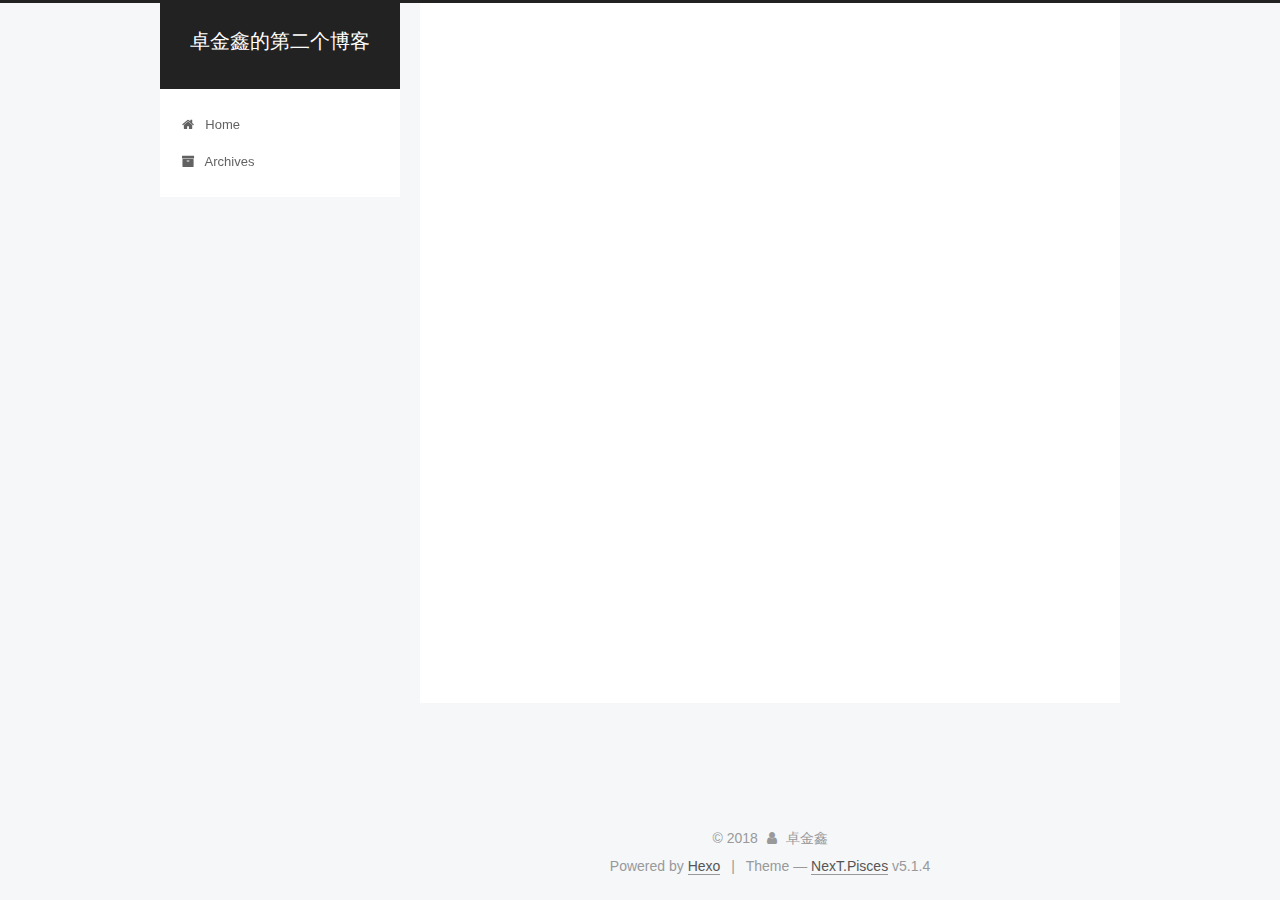
==== commit 8b644173: "Site updated: 2018-09-12 14:04:52" ====
--- a/archives/index.html
+++ b/archives/index.html
@@ -80,12 +80,12 @@
 
 
 <meta property="og:type" content="website">
-<meta property="og:title" content="Hexo">
+<meta property="og:title" content="卓金鑫的第二个博客">
 <meta property="og:url" content="http://yoursite.com/archives/index.html">
-<meta property="og:site_name" content="Hexo">
+<meta property="og:site_name" content="卓金鑫的第二个博客">
 <meta property="og:locale" content="default">
 <meta name="twitter:card" content="summary">
-<meta name="twitter:title" content="Hexo">
+<meta name="twitter:title" content="卓金鑫的第二个博客">
 
 
 
@@ -121,7 +121,7 @@
 
 
 
-  <title>Archive | Hexo</title>
+  <title>Archive | 卓金鑫的第二个博客</title>
   
 
 
@@ -151,7 +151,7 @@
     <div class="custom-logo-site-title">
       <a href="/"  class="brand" rel="start">
         <span class="logo-line-before"><i></i></span>
-        <span class="site-title">Hexo</span>
+        <span class="site-title">卓金鑫的第二个博客</span>
         <span class="logo-line-after"><i></i></span>
       </a>
     </div>
@@ -314,7 +314,7 @@
         <div class="site-overview">
           <div class="site-author motion-element" itemprop="author" itemscope itemtype="http://schema.org/Person">
             
-              <p class="site-author-name" itemprop="name">John Doe</p>
+              <p class="site-author-name" itemprop="name">卓金鑫</p>
               <p class="site-description motion-element" itemprop="description"></p>
           </div>
 
@@ -370,7 +370,7 @@
   <span class="with-love">
     <i class="fa fa-user"></i>
   </span>
-  <span class="author" itemprop="copyrightHolder">John Doe</span>
+  <span class="author" itemprop="copyrightHolder">卓金鑫</span>
 
   
 </div>
--- a/css/main.css
+++ b/css/main.css
@@ -1823,7 +1823,7 @@
   width: 4px;
   height: 4px;
   border-radius: 50%;
-  background: #11b5e2;
+  background: #77ecff;
 }
 .links-of-blogroll {
   font-size: 13px;
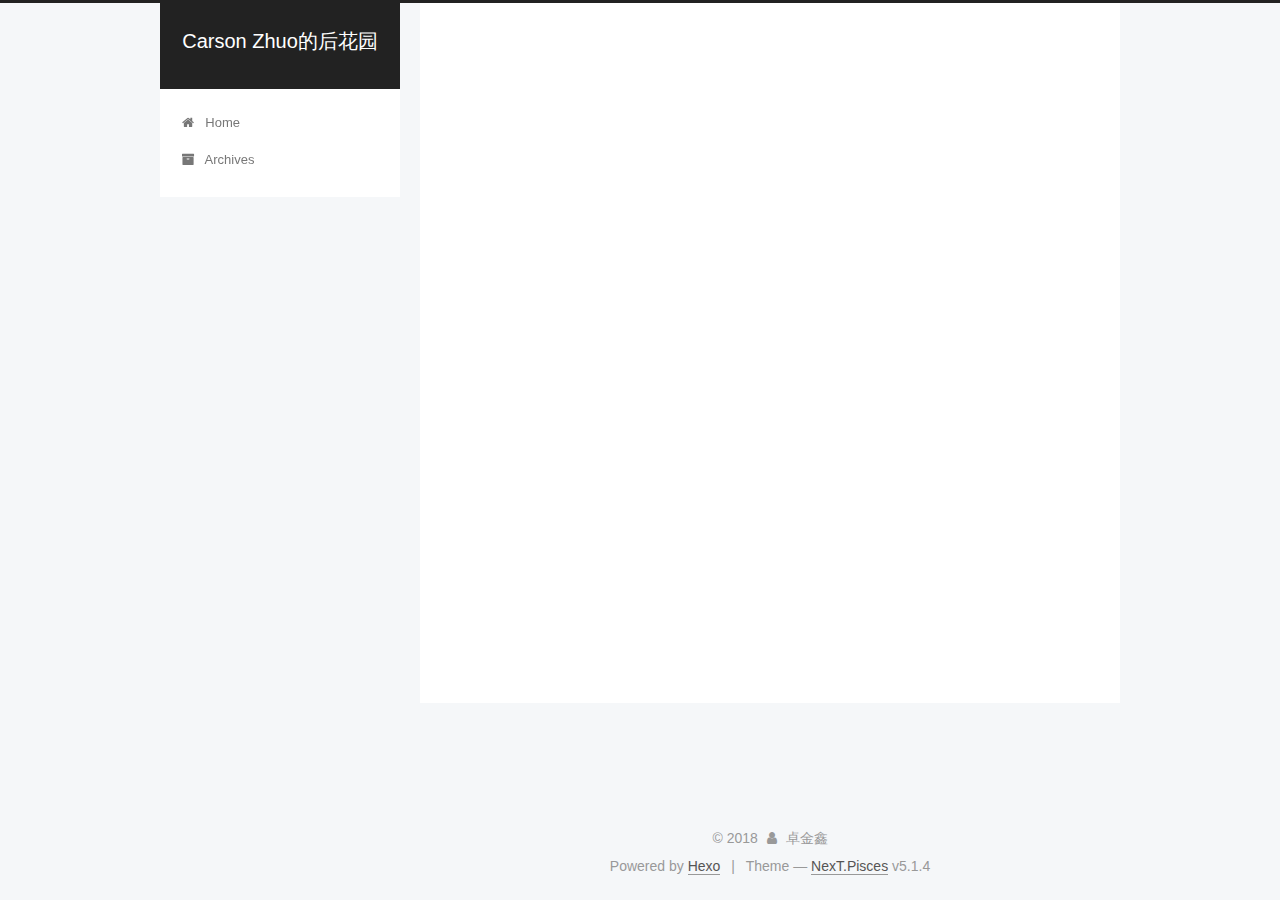
==== commit f4f527d1: "Site updated: 2018-09-12 14:08:43" ====
--- a/archives/index.html
+++ b/archives/index.html
@@ -80,12 +80,12 @@
 
 
 <meta property="og:type" content="website">
-<meta property="og:title" content="卓金鑫的第二个博客">
-<meta property="og:url" content="http://yoursite.com/archives/index.html">
-<meta property="og:site_name" content="卓金鑫的第二个博客">
+<meta property="og:title" content="Carson Zhuo的后花园">
+<meta property="og:url" content="https://zjx2.yzzyz.cn/archives/index.html">
+<meta property="og:site_name" content="Carson Zhuo的后花园">
 <meta property="og:locale" content="default">
 <meta name="twitter:card" content="summary">
-<meta name="twitter:title" content="卓金鑫的第二个博客">
+<meta name="twitter:title" content="Carson Zhuo的后花园">
 
 
 
@@ -115,13 +115,13 @@
 
 
 
-  <link rel="canonical" href="http://yoursite.com/archives/"/>
-
-
-
-
-
-  <title>Archive | 卓金鑫的第二个博客</title>
+  <link rel="canonical" href="https://zjx2.yzzyz.cn/archives/"/>
+
+
+
+
+
+  <title>Archive | Carson Zhuo的后花园</title>
   
 
 
@@ -151,7 +151,7 @@
     <div class="custom-logo-site-title">
       <a href="/"  class="brand" rel="start">
         <span class="logo-line-before"><i></i></span>
-        <span class="site-title">卓金鑫的第二个博客</span>
+        <span class="site-title">Carson Zhuo的后花园</span>
         <span class="logo-line-after"><i></i></span>
       </a>
     </div>
--- a/css/main.css
+++ b/css/main.css
@@ -1823,7 +1823,7 @@
   width: 4px;
   height: 4px;
   border-radius: 50%;
-  background: #77ecff;
+  background: #2fcfe0;
 }
 .links-of-blogroll {
   font-size: 13px;
